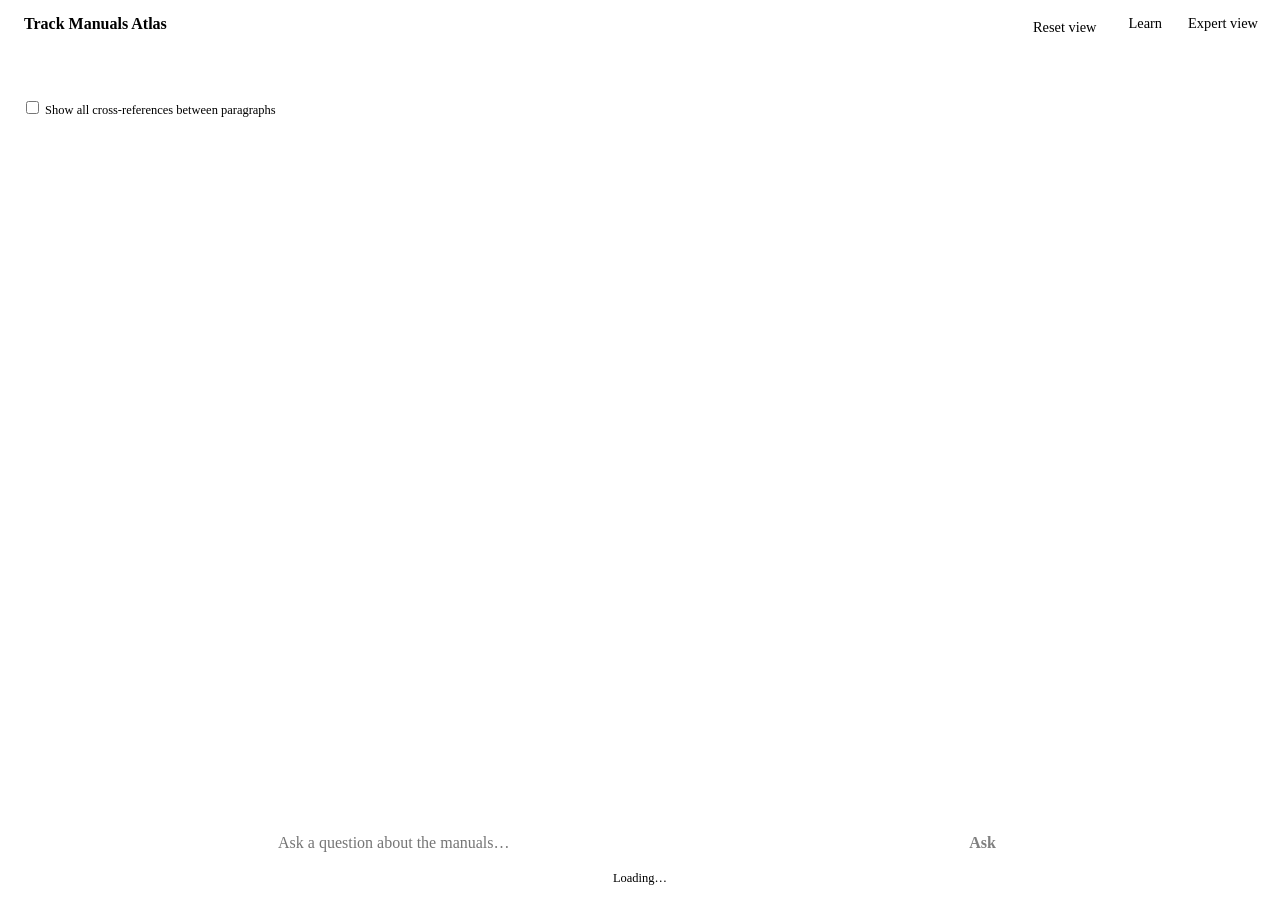
==== index.html @ 798b3fbf "Keep paragraphs whole past table headers and stop them at TMM annexures; show a quoted form item: R3" ====
<!doctype html>
<html lang="en" data-theme="light">
<head>
<meta charset="utf-8">
<meta name="viewport" content="width=device-width,initial-scale=1">
<meta name="theme-color" content="#f3f5f8">
<title>Track Manuals Atlas</title>
<link rel="stylesheet" href="./ui/themes.css">
<script src="./ui/theme.js"></script>
<style>
  *{box-sizing:border-box}
  html{font-size:var(--fs)}
  body{margin:0;background:var(--bg);color:var(--ink);font:1rem/1.5 var(--font);height:100vh;height:100dvh;overflow:hidden}
  button,input{font:inherit;color:inherit}
  canvas#g{position:fixed;inset:0;width:100%;height:100%;display:block;cursor:grab;touch-action:none}
  canvas#g.drag{cursor:grabbing}
  .corner{position:fixed;top:10px;z-index:5;display:flex;gap:6px;align-items:center}
  .corner.l{left:12px}.corner.r{right:12px}
  .title{font-weight:650;background:var(--surface);border:1px solid var(--line);border-radius:10px;padding:5px 12px;box-shadow:var(--shadow)}
  .iconbtn{border:1px solid var(--line);background:var(--surface);border-radius:10px;padding:5px 10px;cursor:pointer;min-height:34px;box-shadow:var(--shadow);text-decoration:none;color:var(--ink);display:inline-block;font-size:.9rem}
  .iconbtn:hover,.iconbtn:focus-visible{background:var(--surface2)}
  .legend{position:fixed;left:12px;top:54px;z-index:4;background:var(--surface);border:1px solid var(--line);border-radius:10px;padding:6px 10px;font-size:.78rem;color:var(--muted);box-shadow:var(--shadow);max-width:46vw}
  .legend i{display:inline-block;width:10px;height:10px;border-radius:50%;margin:0 4px 0 8px;vertical-align:baseline}.legend i:first-child{margin-left:0}
  /* node card */
  #card{position:fixed;right:12px;top:56px;width:min(360px,92vw);max-height:calc(100dvh - 190px);overflow:auto;z-index:6;background:var(--surface);border:1px solid var(--line);border-radius:var(--radius);box-shadow:var(--shadow);padding:12px 14px}
  #card[hidden]{display:none}
  #card h2{font-size:1rem;margin:0 22px 4px 0}#card .sub{color:var(--muted);font-size:.82rem;margin-bottom:6px}
  #card .txt{white-space:pre-wrap;font-size:.9rem;max-height:30vh;overflow:auto;background:var(--surface2);border-radius:8px;padding:8px}
  #card .x{position:absolute;right:8px;top:6px;border:0;background:none;cursor:pointer;font-size:1.1rem}
  .acts{display:flex;gap:6px;flex-wrap:wrap;margin-top:8px}
  /* chat dock, bottom centre */
  #dock{position:fixed;left:50%;bottom:14px;transform:translateX(-50%);width:min(760px,94vw);z-index:7;display:flex;flex-direction:column;gap:8px}
  #ans{background:var(--surface);border:1px solid var(--line);border-radius:var(--radius);box-shadow:var(--shadow);padding:12px 14px;max-height:42vh;overflow:auto;position:relative}
  #ans[hidden]{display:none}
  #ans .x{position:absolute;right:8px;top:4px;border:0;background:none;cursor:pointer;font-size:1.1rem}
  #ans .lead{font-weight:600;margin-bottom:4px}#ans ul{margin:4px 0 6px;padding-left:18px}
  #ans .meta{display:flex;gap:8px;flex-wrap:wrap;align-items:center;font-size:.82rem;color:var(--muted)}
  #ans table{border-collapse:collapse;font-size:.82rem;display:block;overflow-x:auto}#ans td,#ans th{border:1px solid var(--line);padding:3px 6px;text-align:left}
  .chip{border:1px solid var(--line);background:var(--chip);color:var(--chip-ink);border-radius:999px;padding:3px 10px;cursor:pointer;font-size:.82rem;margin:2px 4px 2px 0}
  .chip:hover,.chip:focus-visible{outline:2px solid var(--accent)}
  mark{background:var(--mark);color:inherit;border-radius:3px}
  form#f{display:flex;gap:8px;background:var(--surface);border:1px solid var(--line);border-radius:999px;box-shadow:var(--shadow);padding:6px 6px 6px 16px;align-items:center}
  form#f:focus-within{outline:2px solid var(--accent)}
  #q{flex:1;border:0;background:none;outline:0;min-width:0}
  #go{border:0;background:var(--accent);color:var(--accent-ink);border-radius:999px;padding:7px 18px;cursor:pointer;font-weight:600}
  #go:disabled{opacity:.5}
  .hint{text-align:center;color:var(--muted);font-size:.78rem;margin-top:-2px}
  #tip{position:fixed;z-index:8;pointer-events:none;background:var(--surface);border:1px solid var(--line);border-radius:8px;padding:3px 8px;font-size:.8rem;box-shadow:var(--shadow);display:none;max-width:280px}
  @media (max-width:640px){.legend{display:none}#refsBox{display:none}#card{top:50px}}
</style>
</head>
<body>
<canvas id="g" aria-label="Knowledge graph of the six railway manuals: manuals, chapters and paragraphs" role="img"></canvas>
<div class="corner l"><span class="title">Track Manuals Atlas</span></div>
<div class="corner r"><button class="iconbtn" id="fit" title="Show the whole graph">Reset view</button><span id="hostSettings"></span><a class="iconbtn" href="learn.html" title="Practice cards from the manuals">Learn</a><a class="iconbtn" href="expert.html" title="The full expert workbench (drawings, revisions, 3D)">Expert view</a></div>
<div class="legend" id="legend"></div>
<label class="legend" id="refsBox" style="top:92px;cursor:pointer"><input type="checkbox" id="refs"> Show all cross-references between paragraphs</label>
<aside id="card" hidden aria-live="polite"></aside>
<div id="tip"></div>
<div id="dock">
  <div id="ans" hidden aria-live="polite"></div>
  <form id="f" autocomplete="off"><input id="q" type="text" placeholder="Ask a question about the manuals…" aria-label="Your question" disabled><button id="go" disabled>Ask</button></form>
  <div class="hint" id="status">Loading…</div>
</div>
<script src="./lib/rdso_search.js"></script>
<script src="./data/search/search_index.js"></script>
<script src="./data/search/clause_extras.js"></script>
<script src="./data/search/crossrefs.js"></script>
<script src="./data/search/tables.js"></script>
<script src="./data/search/editions.js"></script>
<script src="./data/search/drawing_cites.js"></script>
<script src="./data/search/entities.js"></script>
<script src="./lib/rdso_entities.js"></script>
<script src="./lib/rdso_graphq.js"></script>
<script src="./lib/rdso_chat.js"></script>
<script src="./lib/rdso_browse.js"></script>
<script src="./ui/settings.js"></script>
<script>
(function () {
  'use strict';
  function $(id) { return document.getElementById(id); }
  function esc(s) { return String(s == null ? '' : s).replace(/[&<>"']/g, function (c) { return { '&': '&amp;', '<': '&lt;', '>': '&gt;', '"': '&quot;', "'": '&#39;' }[c]; }); }
  window.RDSOSettings.mount($('hostSettings'));
  if (!window.RDSOSearch || !window.RDSO_SEARCH_INDEX || !window.RDSOChat || !window.RDSOBrowse) { $('status').textContent = 'The search index did not load.'; return; }
  var PDF = { IRPWM: 'manuals/IRPWM 2024 Corrected Up To ACS - 14 (29-07-2026)-1.pdf', TMM: 'manuals/INDIAN RAILWAYS TRACK MACHINE MANUAL (INCORPORATED UPTO ACS 10)_FINAL.pdf',
              STMM: 'manuals/STMM-date  27.05.24.pdf', USFD: 'manuals/usfd_new 24-2-26.pdf', AT_WELD: 'manuals/ATWeld_Manual-2022.pdf',
              FBW: 'manuals/FBW Manual-Reprint 2022- Incorporated up to CS5.pdf' };
  var model = RDSOBrowse.build(RDSO_SEARCH_INDEX), xr = window.RDSO_CROSSREFS || { out: {}, in: {} };
  var eng = RDSOSearch.create(RDSO_SEARCH_INDEX);
  var chat = RDSOChat.create(eng, { extras: window.RDSO_CLAUSE_EXTRAS, xrefs: xr, tables: window.RDSO_TABLES, editions: window.RDSO_EDITIONS, entities: window.RDSOEntities.create(window.RDSO_ENTITIES), graph: window.RDSOGraphQ.create({ xrefs: window.RDSO_CROSSREFS, clauseText: function (id) { return eng.clauseText(id); }, drawingCites: window.RDSO_DRAWING_CITES }) });

  /* ---- graph: manual -> chapter -> paragraph, laid out radially (deterministic, no simulation) ---- */
  var COLORS = ['#e0592a', '#2a8fe0', '#2aa876', '#a64fd1', '#d19a1f', '#d1446f'];
  var nodes = [], byId = {}, edges = [];
  function add(n) { nodes.push(n); byId[n.id] = n; return n; }
  var M = model.manuals.length;
  function fib(i, n) { var y = n > 1 ? 1 - 2 * i / (n - 1) : 0, r = Math.sqrt(Math.max(0, 1 - y * y)), t = i * 2.39996323; return [Math.cos(t) * r, y, Math.sin(t) * r]; }   // point on a unit sphere
  model.manuals.forEach(function (m, mi) {
    var a = mi / M * Math.PI * 2 - Math.PI / 2, R = 1000, my = (mi % 2 ? 1 : -1) * 170;
    var mn = add({ id: 'M:' + m.alias, kind: 'manual', label: m.alias.replace('_', ' '), sub: m.name, x: Math.cos(a) * R, y: my, z: Math.sin(a) * R, r: 15, color: COLORS[mi], alias: m.alias });
    var nc = m.chapters.length;
    m.chapters.forEach(function (ch, ci) {
      var d = fib(ci, nc), CR = 300 + 90 * Math.sqrt(nc / 15);
      var cn = add({ id: 'H:' + m.alias + ':' + ch.num, kind: 'chapter', label: 'Ch. ' + ch.num, sub: ch.title, x: mn.x + d[0] * CR, y: mn.y + d[1] * CR, z: mn.z + d[2] * CR, r: 7.5, color: COLORS[mi], alias: m.alias });
      edges.push([mn.id, cn.id, 0]);
      var n = ch.clauses.length, rr = 18 + 9 * Math.cbrt(n);
      ch.clauses.forEach(function (c, k) {
        var e = fib(k, n);
        var pn = add({ id: c.id, kind: 'clause', label: c.alias.replace('_', ' ') + ' ' + c.para, sub: c.title, x: cn.x + e[0] * rr, y: cn.y + e[1] * rr, z: cn.z + e[2] * rr, r: 2.6, color: COLORS[mi], alias: m.alias });
        edges.push([cn.id, pn.id, 0]);
      });
    });
  });
  var links = [];     // resolved paragraph-to-paragraph references
  Object.keys(xr.out).forEach(function (src) { var seen = {}; xr.out[src].forEach(function (e) { if (e[2] === 'RESOLVED') e[3].forEach(function (t) { if (byId[src] && byId[t] && t !== src && !seen[t]) { seen[t] = 1; links.push([src, t]); } }); }); });
  $('legend').innerHTML = model.manuals.map(function (m, i) { return '<i style="background:' + COLORS[i] + '"></i>' + esc(m.alias.replace('_', ' ')); }).join('') + ' · big dot = manual, medium = chapter, small = paragraph';

  /* ---- 3D camera on a 2D canvas: yaw/pitch rotation, perspective, depth ordering, smooth moves ---- */
  var cv = $('g'), ctx = cv.getContext('2d'), W = 0, H = 0, dpr = 1, sel = null, hot = {}, dirty = true;
  var showRefs = false, cam = { yaw: 0.6, pitch: 0.38, zoom: 0.45, tx: 0, ty: 0, tz: 0 }, goal = null, spin = true, lastTouch = 0, P = {}, order = [];
  var DIST = 2600, TAU = 6.2832;
  function css(v) { return getComputedStyle(document.documentElement).getPropertyValue(v).trim(); }
  function resize() { dpr = window.devicePixelRatio || 1; W = innerWidth; H = innerHeight; cv.width = W * dpr; cv.height = H * dpr; dirty = true; }
  function bounds(list) {
    var c = [0, 0, 0], r = 0; list.forEach(function (n) { c[0] += n.x; c[1] += n.y; c[2] += n.z; }); c = c.map(function (v) { return v / list.length; });
    list.forEach(function (n) { r = Math.max(r, Math.hypot(n.x - c[0], n.y - c[1], n.z - c[2])); }); return { c: c, r: r };
  }
  function flyTo(list, keepAngles) {
    var b = bounds(list), extent = Math.max(90, b.r + 70), avail = Math.min(W * 0.7, H - 400) / 2;
    goal = { tx: b.c[0], ty: b.c[1], tz: b.c[2], zoom: Math.max(0.12, Math.min(8, avail / extent)) };
    if (!keepAngles) { goal.yaw = cam.yaw; goal.pitch = cam.pitch; }
    dirty = true;
  }
  function fit() { spin = true; flyTo(nodes, true); goal.zoom = Math.min(W * 0.46, H * 0.4) / 1500 * 1.0; }
  function project() {
    var cy = Math.cos(cam.yaw), sy = Math.sin(cam.yaw), cp = Math.cos(cam.pitch), sp = Math.sin(cam.pitch);
    order.length = 0;
    nodes.forEach(function (n) {
      var x = n.x - cam.tx, y = n.y - cam.ty, z = n.z - cam.tz;
      var x1 = x * cy - z * sy, z1 = x * sy + z * cy, y1 = y * cp - z1 * sp, z2 = y * sp + z1 * cp;
      var f = DIST / (DIST + z2), k = cam.zoom * f, q = P[n.id] || (P[n.id] = {});
      q.x = W / 2 + x1 * k; q.y = (H - 130) / 2 + 40 + y1 * k; q.f = f; q.z = z2; q.k = k; order.push(n);
    });
    order.sort(function (a, b) { return P[b.id].z - P[a.id].z; });
  }
  function depthA(q) { return Math.max(0.22, Math.min(1, 1.12 - (q.z + 1500) / 3200)); }
  function draw() {
    dirty = false; project();
    ctx.setTransform(dpr, 0, 0, dpr, 0, 0); ctx.clearRect(0, 0, W, H);
    var line = css('--line'), ink = css('--ink'), accent = css('--accent'), bg = css('--surface');
    // soft vignette so the cloud reads as a space rather than a flat plane
    var g = ctx.createRadialGradient(W / 2, H / 2, 40, W / 2, H / 2, Math.max(W, H) * 0.7); g.addColorStop(0, 'rgba(128,128,128,0)'); g.addColorStop(1, 'rgba(128,128,128,0.16)'); ctx.fillStyle = g; ctx.fillRect(0, 0, W, H);
    ctx.lineWidth = 1; ctx.strokeStyle = line; ctx.globalAlpha = 0.5; ctx.beginPath();
    edges.forEach(function (e) { var a = P[e[0]], b = P[e[1]]; ctx.moveTo(a.x, a.y); ctx.lineTo(b.x, b.y); });
    ctx.stroke(); ctx.globalAlpha = 1;
    if (showRefs) {   // typed relationship filter: every resolved paragraph-to-paragraph reference, faint
      ctx.strokeStyle = accent; ctx.lineWidth = 0.7; ctx.globalAlpha = 0.22; ctx.beginPath();
      links.forEach(function (l) { var a = P[l[0]], b = P[l[1]]; ctx.moveTo(a.x, a.y); ctx.quadraticCurveTo((a.x + b.x) / 2 + (b.y - a.y) * 0.14, (a.y + b.y) / 2 - (b.x - a.x) * 0.14, b.x, b.y); });
      ctx.stroke(); ctx.globalAlpha = 1;
    }
    var focus = sel ? [sel.id] : Object.keys(hot);
    ctx.strokeStyle = accent; ctx.lineWidth = 1.6; ctx.globalAlpha = 0.85; ctx.beginPath();
    links.forEach(function (l) { if (focus.indexOf(l[0]) >= 0 || focus.indexOf(l[1]) >= 0) { var a = P[l[0]], b = P[l[1]];
      ctx.moveTo(a.x, a.y); ctx.quadraticCurveTo((a.x + b.x) / 2 + (b.y - a.y) * 0.14, (a.y + b.y) / 2 - (b.x - a.x) * 0.14, b.x, b.y); } });
    ctx.stroke(); ctx.globalAlpha = 1;
    var anyHot = Object.keys(hot).length > 0;
    order.forEach(function (n) {   // far to near
      var q = P[n.id]; if (q.x < -30 || q.y < -30 || q.x > W + 30 || q.y > H + 30) return;
      var isHot = hot[n.id] || (sel && sel.id === n.id), r = Math.max(n.kind === 'clause' ? 1.5 : 3, n.r * q.k * 1.15 * Math.pow(cam.zoom, -0.25));
      ctx.globalAlpha = (anyHot && !isHot && n.kind === 'clause' ? 0.2 : 1) * depthA(q);
      ctx.fillStyle = n.color; ctx.beginPath(); ctx.arc(q.x, q.y, isHot ? r + 3 : r, 0, TAU); ctx.fill();
      if (r > 3.2) { ctx.fillStyle = 'rgba(255,255,255,0.4)'; ctx.beginPath(); ctx.arc(q.x - r * 0.3, q.y - r * 0.33, r * 0.38, 0, TAU); ctx.fill(); }
      if (isHot) { ctx.lineWidth = 2.5; ctx.strokeStyle = ink; ctx.beginPath(); ctx.arc(q.x, q.y, r + 3, 0, TAU); ctx.stroke(); }
    });
    ctx.globalAlpha = 1; ctx.textAlign = 'center'; ctx.textBaseline = 'middle';
    order.forEach(function (n) {
      var q = P[n.id], zoomed = cam.zoom * q.f;
      var show = n.kind === 'manual' || (n.kind === 'chapter' && zoomed > 0.5) || (n.kind === 'clause' && (zoomed > 2.4 || hot[n.id] || (sel && sel.id === n.id)));
      if (!show || q.x < 0 || q.y < 0 || q.x > W || q.y > H) return;
      var fs = (n.kind === 'manual' ? 15 : 11) * Math.max(0.8, Math.min(1.25, q.f)); ctx.font = (n.kind === 'manual' ? '700 ' : '500 ') + fs.toFixed(1) + 'px system-ui,sans-serif';
      var dy = (n.kind === 'manual' ? n.r * q.k * 1.15 * Math.pow(cam.zoom, -0.25) + 12 : 14);
      ctx.globalAlpha = Math.max(0.5, depthA(q)); ctx.lineWidth = 3; ctx.strokeStyle = bg; ctx.strokeText(n.label, q.x, q.y + dy); ctx.fillStyle = ink; ctx.fillText(n.label, q.x, q.y + dy); ctx.globalAlpha = 1;
    });
  }
  function step() {
    if (goal) {   // ease the camera toward its goal
      var done = true;
      ['tx', 'ty', 'tz', 'zoom'].forEach(function (k) { var d = goal[k] - cam[k]; if (Math.abs(d) > (k === 'zoom' ? 0.002 : 0.6)) { cam[k] += d * 0.14; done = false; } else cam[k] = goal[k]; });
      if (done) goal = null; dirty = true;
    } else if (spin && !drag && !sel && !Object.keys(hot).length && !document.hidden) { cam.yaw += 0.0016; dirty = true; }
  }
  function loop() { step(); if (dirty) draw(); requestAnimationFrame(loop); }
  function pick(px, py) {
    var best = null, bz = 1e9;
    nodes.forEach(function (n) { var q = P[n.id]; if (!q) return; var dx = q.x - px, dy = q.y - py, rr = Math.max(6, n.r * q.k * 1.15 * Math.pow(cam.zoom, -0.25) + 3);
      if (dx * dx + dy * dy < rr * rr && q.z < bz && (n.kind !== 'clause' || cam.zoom * q.f > 0.3)) { bz = q.z; best = n; } });
    return best;
  }
  var drag = null, moved = 0;
  cv.addEventListener('contextmenu', function (e) { e.preventDefault(); });
  cv.addEventListener('pointerdown', function (e) { drag = { x: e.clientX, y: e.clientY, yaw: cam.yaw, pitch: cam.pitch, tx: cam.tx, ty: cam.ty, tz: cam.tz, pan: e.shiftKey || e.button === 2 }; moved = 0; goal = null; spin = false; cv.setPointerCapture(e.pointerId); cv.classList.add('drag'); });
  cv.addEventListener('pointermove', function (e) {
    if (drag) {
      var dx = e.clientX - drag.x, dy = e.clientY - drag.y; moved = Math.max(moved, Math.abs(dx) + Math.abs(dy));
      if (drag.pan) {   // move the look-at point in the screen plane
        var k = 1 / cam.zoom, cy = Math.cos(drag.yaw), sy = Math.sin(drag.yaw), cp = Math.cos(drag.pitch), sp = Math.sin(drag.pitch);
        cam.tx = drag.tx - (dx * cy - dy * sp * sy) * k; cam.ty = drag.ty - dy * cp * k; cam.tz = drag.tz - (-dx * sy - dy * sp * cy) * k;
      } else { cam.yaw = drag.yaw + dx * 0.006; cam.pitch = Math.max(-1.45, Math.min(1.45, drag.pitch + dy * 0.006)); }
      dirty = true; return;
    }
    var n = pick(e.clientX, e.clientY), tip = $('tip');
    if (n) { tip.style.display = 'block'; tip.style.left = Math.min(e.clientX + 14, W - 290) + 'px'; tip.style.top = e.clientY + 14 + 'px'; tip.innerHTML = '<b>' + esc(n.label) + '</b>' + (n.sub ? '<br>' + esc(String(n.sub).slice(0, 90)) : ''); } else tip.style.display = 'none';
  });
  cv.addEventListener('pointerup', function (e) { cv.classList.remove('drag'); if (drag && moved < 5) { project(); var n = pick(e.clientX, e.clientY); if (n) select(n, true); else { sel = null; $('card').hidden = true; dirty = true; } } drag = null; });
  cv.addEventListener('pointerleave', function () { $('tip').style.display = 'none'; });
  cv.addEventListener('wheel', function (e) { e.preventDefault(); goal = null; cam.zoom = Math.max(0.1, Math.min(14, cam.zoom * Math.exp(-e.deltaY * 0.0015))); dirty = true; }, { passive: false });
  function focusOn(ids) { var ns = ids.map(function (i) { return byId[i]; }).filter(Boolean); if (ns.length) { spin = false; flyTo(ns, false); } }

  /* ---- node card ---- */
  function select(n, zoom) {
    sel = n; hot = {}; dirty = true;
    var c = model.byId[n.id], card = $('card'), h = '<button class="x" aria-label="Close" id="cardX">✕</button>';
    if (n.kind === 'clause' && c) {
      var out = (xr.out[n.id] || []).reduce(function (a, e) { return a + (e[2] === 'RESOLVED' ? e[3].filter(function (t) { return byId[t]; }).length : 0); }, 0), inn = (xr.in[n.id] || []).filter(function (t) { return byId[t]; }).length;
      h += '<h2>' + esc(n.label) + '</h2><div class="sub">' + esc(n.sub) + ' · page ' + esc(c.page) + ' · refers to ' + out + ', referred to by ' + inn + ' (drawn in blue)</div><div class="txt">' + esc(c.text.slice(0, 1500)) + (c.text.length > 1500 ? '\n…' : '') + '</div>' +
        '<div class="acts"><button class="iconbtn" data-ask="' + esc('Explain ' + n.label) + '">Ask about this</button><a class="iconbtn" href="browse.html#' + encodeURIComponent(n.id) + '">Read in context</a><a class="iconbtn" target="_blank" rel="noopener" href="' + esc(encodeURI(PDF[c.alias] || '') + '#page=' + (c.page || 1)) + '">Open page ↗</a></div>';
      if (zoom) focusOn([n.id].concat((xr.out[n.id] || []).reduce(function (a, e) { return e[2] === 'RESOLVED' ? a.concat(e[3]) : a; }, [])).concat(xr.in[n.id] || []).filter(function (i) { return byId[i]; }).slice(0, 12));
    } else if (n.kind === 'chapter') {
      var m = model.manuals.filter(function (x) { return x.alias === n.alias; })[0], ch = m.chapters.filter(function (x) { return 'H:' + n.alias + ':' + x.num === n.id; })[0];
      h += '<h2>' + esc(n.alias.replace('_', ' ')) + ' · ' + esc(n.label) + '</h2><div class="sub">' + esc(n.sub) + ' · ' + ch.clauses.length + ' paragraphs</div><div class="acts"><button class="iconbtn" data-scope="' + n.alias + '" data-chapter="' + parseInt(n.id.split(':')[2], 10) + '">Ask only this chapter</button><button class="iconbtn" data-ask="' + esc('What does ' + n.alias.replace('_', ' ') + ' ' + n.label + ' cover?') + '">Ask about this chapter</button><a class="iconbtn" href="browse.html#' + encodeURIComponent(ch.clauses[0].id) + '">Read</a></div>';
      if (zoom) focusOn(['H:' + n.alias + ':' + ch.num].concat(ch.clauses.map(function (c) { return c.id; })));
    } else {
      var mm = model.manuals.filter(function (x) { return x.alias === n.alias; })[0];
      h += '<h2>' + esc(mm.name) + '</h2><div class="sub">' + mm.chapters.length + ' chapters · ' + mm.count + ' paragraphs</div><div class="acts"><button class="iconbtn" data-scope="' + n.alias + '">Ask only this manual</button><a class="iconbtn" href="browse.html#' + encodeURIComponent(mm.chapters[0].clauses[0].id) + '">Read</a></div>';
      if (zoom) focusOn(nodes.filter(function (x) { return x.alias === n.alias; }).map(function (x) { return x.id; }));
    }
    card.innerHTML = h; card.hidden = false;
  }

  /* ---- chat ---- */
  var lastQ = '', scope = '';
  function hl(text, q) {
    var words = (String(q).toLowerCase().match(/[a-z0-9]{4,}/g) || []).filter(function (w, i, a) { return a.indexOf(w) === i; }), out = esc(text);
    return words.length ? out.replace(new RegExp('\\b((?:' + words.join('|') + ')(?:s|es|ed|ing|ly)?)\\b', 'gi'), '<mark>$1</mark>') : out;
  }
  function chip(t, a) { return '<button type="button" class="chip" data-ask="' + esc(a || t) + '">' + esc(t) + '</button>'; }
  function cite(c) { return '<a class="chip" href="browse.html#' + encodeURIComponent(c.clause) + '" data-focus="' + esc(c.clause) + '">📄 ' + esc(c.label + ' · p.' + c.page) + '</a>'; }
  function answerHtml(r, q) {
    var h = '<button class="x" aria-label="Close answer" id="ansX">✕</button>';
    if (r.kind === 'answer') {
      if (r.lead) h += '<div class="lead">' + esc(r.lead) + '</div>';
      if (r.table) h += '<table><thead><tr>' + r.table.columns.map(function (c) { return '<th>' + esc(c) + '</th>'; }).join('') + '</tr></thead><tbody>' + r.table.rows.map(function (w) { return '<tr>' + w.cells.map(function (c) { return '<td>' + esc(c) + '</td>'; }).join('') + '</tr>'; }).join('') + '</tbody></table>';
      else h += '<ul>' + r.points.map(function (p) { return '<li>' + hl(p.text, q) + '</li>'; }).join('') + '</ul>';
      (r.alsoSee || []).filter(function (p) { return p.annexure; }).forEach(function (p) { h += '<div class="meta" style="margin-top:4px">The same item in ' + esc(p.cite.label) + ' (page ' + esc(p.cite.page) + ')</div><ul><li>' + hl(p.text, q) + '</li></ul>'; });
      (r.ownedTables || []).forEach(function (O) { h += '<div class="meta" style="margin-top:4px">Table in this paragraph (page ' + esc(O.page) + ')' + (O.context ? ': ' + esc(O.context) : '') + '</div><table><thead><tr>' + O.columns.map(function (c) { return '<th>' + esc(c) + '</th>'; }).join('') + '</tr></thead><tbody>' + O.rows.map(function (w) { return '<tr>' + w.cells.map(function (c) { return '<td>' + esc(c) + '</td>'; }).join('') + '</tr>'; }).join('') + '</tbody></table>'; });
      if (r.edition) h += '<div class="meta" id="edition">From: ' + esc(r.edition) + (r.amendments && r.amendments.length ? ' · correction-slip marks ' + esc(r.amendments.join(', ')) : '') + '</div>';
      h += '<div class="meta">' + cite(r.primary) + '<span>' + ({ high: 'Strong match', medium: 'Likely match', low: 'Not sure' }[r.confidence] || '') + '</span>' + (r.caveat ? '<span>' + esc(r.caveat) + '</span>' : '') + '</div>';
      if (r.followups && r.followups.length) h += '<div style="margin-top:6px">' + r.followups.slice(0, 3).map(function (f) { return chip(f); }).join('') + '</div>';
    } else if (r.kind === 'relation') {
      h += '<div class="lead">' + esc(r.text) + '</div>';
      if (r.rows && r.rows.length) h += '<ol style="margin:4px 0;padding-left:20px">' + r.rows.slice(0, 8).map(function (x) {
        var c = x.cite || x.to, from = r.mode === 'path' ? esc(x.from.label) + ' → ' : (x.depth > 1 ? 'via ' + esc(x.via.label) + ' → ' : '');
        return '<li>' + from + '<a class="chip" href="browse.html#' + encodeURIComponent(c.clause) + '" data-focus="' + esc(c.clause) + '">📄 ' + esc(c.label) + '</a><div class="meta">' + (x.back ? 'Back-to note in ' : 'In ') + esc((x.at || c).label) + ': “' + esc(x.quote) + '”</div></li>'; }).join('') + '</ol>' + (r.rows.length > 8 ? '<div class="meta">…and ' + (r.rows.length - 8) + ' more (ask in the chat page for the full list).</div>' : '');
    } else if (r.kind === 'clarify') h += esc(r.text) + '<div>' + r.options.map(function (o) { return chip(o.name + ' — ' + o.label + ': ' + o.title.slice(0, 50), o.ask); }).join('') + '</div>';
    else if (r.kind === 'no_evidence') h += esc(r.text) + ((r.nearest || []).length ? '<div class="meta" style="margin-top:4px">Closest topics</div><div>' + r.nearest.map(function (n) { return chip(n.label + ' — ' + n.title.slice(0, 50), 'What does ' + n.alias + ' Para ' + n.para + ' say?'); }).join('') + '</div>' : '');
    else { h += esc(r.text || ''); if (r.primary) h += '<div class="meta">' + cite(r.primary) + '</div>'; if (r.related) h += '<div>' + r.related.map(function (n) { return chip(n.label + ' — ' + n.title.slice(0, 50), 'What does ' + n.alias + ' Para ' + n.para + ' say?'); }).join('') + '</div>'; }
    return h;
  }
  function ask(text) {
    text = String(text || '').trim(); if (!text) return;
    var r = chat.ask(text); lastQ = text; $('q').value = '';
    $('ans').innerHTML = answerHtml(r, text); $('ans').hidden = false; $('ans').scrollTop = 0;
    var ids = [];
    if (r.primary) ids.push(r.primary.clause);
    (r.related || []).forEach(function (x) { if (x.clause) ids.push(x.clause); });
    (r.alsoSee || []).forEach(function (x) { if (x.cite) ids.push(x.cite.clause); });
    if (r.kind === 'relation') (r.nodes || []).forEach(function (i) { ids.push(i); });
    hot = {}; ids.forEach(function (i) { if (byId[i]) hot[i] = 1; });
    sel = null; $('card').hidden = true;
    if (ids.length) focusOn(ids.filter(function (i) { return byId[i]; })); dirty = true;
  }
  function setScope(a, chapter) { scope = a || ''; chat.setScope(scope, chapter); var where = scope.replace('_', ' ') + (chapter ? ', chapter ' + chapter : ''); $('q').placeholder = scope ? 'Ask a question about ' + where + ' only…' : 'Ask a question about the manuals…'; $('status').textContent = scope ? 'Searching only in ' + where + ' (Reset view clears this)' : 'Nothing leaves this computer. Click a dot to read it; drag to rotate, scroll to zoom, Shift+drag to move.'; }
  $('f').addEventListener('submit', function (e) { e.preventDefault(); ask($('q').value); });
  document.addEventListener('click', function (e) {
    var a = e.target.closest('[data-ask]'); if (a) { ask(a.dataset.ask); return; }
    var s = e.target.closest('[data-scope]'); if (s) { setScope(s.dataset.scope, s.dataset.chapter); $('q').focus(); return; }
    var f = e.target.closest('[data-focus]'); if (f && !(e.ctrlKey || e.metaKey)) { e.preventDefault(); var n = byId[f.dataset.focus]; if (n) select(n, true); return; }
    if (e.target.id === 'ansX') { $('ans').hidden = true; hot = {}; dirty = true; }
    if (e.target.id === 'cardX') { $('card').hidden = true; sel = null; dirty = true; }
  });
  $('refs').addEventListener('change', function () { showRefs = this.checked; dirty = true; });
  $('fit').addEventListener('click', function () { sel = null; hot = {}; $('card').hidden = true; $('ans').hidden = true; setScope(''); cam.yaw = 0.6; cam.pitch = 0.38; fit(); });
  document.addEventListener('keydown', function (e) {
    if (e.key === '/' && document.activeElement !== $('q')) { e.preventDefault(); $('q').focus(); }
    else if (e.key === 'Escape') { $('card').hidden = true; $('ans').hidden = true; sel = null; hot = {}; dirty = true; }
  });
  new MutationObserver(function () { dirty = true; }).observe(document.documentElement, { attributes: true });
  window.addEventListener('resize', function () { resize(); });
  resize(); fit(); cam.zoom = goal.zoom; cam.tx = goal.tx; cam.ty = goal.ty; cam.tz = goal.tz; goal = null; loop();
  setScope(''); $('q').disabled = $('go').disabled = false;
  var qs = new URLSearchParams(location.search); if (qs.get('manual') && RDSOChat.MANUALS[qs.get('manual')]) setScope(qs.get('manual'));
  if (qs.get('q')) ask(qs.get('q'));
  window.__graphReady = true; window.rdsoGraph = { nodes: nodes, links: links, edges: edges, ask: ask, select: function (id) { select(byId[id], true); }, state: function () { return { refs: showRefs, zoom: cam.zoom, yaw: cam.yaw, pitch: cam.pitch, sel: sel && sel.id, hot: Object.keys(hot) }; } };
})();
</script>
</body>
</html>
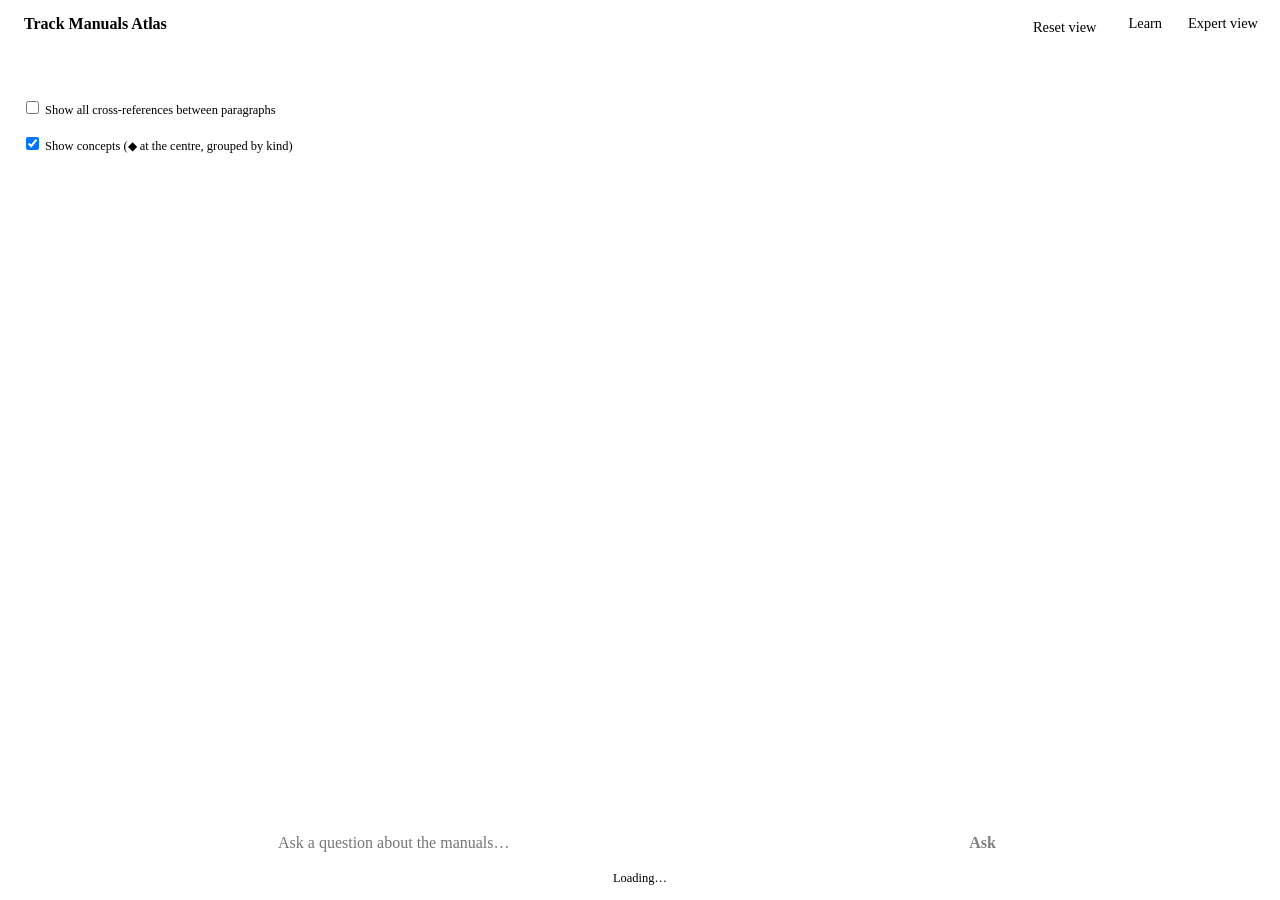
==== commit cf933c37: "Show the concept layer in the 3D graph: diamonds grouped by kind, concept card, paragraphs lit on se" ====
--- a/index.html
+++ b/index.html
@@ -46,7 +46,7 @@
   #go:disabled{opacity:.5}
   .hint{text-align:center;color:var(--muted);font-size:.78rem;margin-top:-2px}
   #tip{position:fixed;z-index:8;pointer-events:none;background:var(--surface);border:1px solid var(--line);border-radius:8px;padding:3px 8px;font-size:.8rem;box-shadow:var(--shadow);display:none;max-width:280px}
-  @media (max-width:640px){.legend{display:none}#refsBox{display:none}#card{top:50px}}
+  @media (max-width:640px){.legend{display:none}#refsBox,#conBox{display:none}#card{top:50px}}
 </style>
 </head>
 <body>
@@ -55,6 +55,7 @@
 <div class="corner r"><button class="iconbtn" id="fit" title="Show the whole graph">Reset view</button><span id="hostSettings"></span><a class="iconbtn" href="learn.html" title="Practice cards from the manuals">Learn</a><a class="iconbtn" href="expert.html" title="The full expert workbench (drawings, revisions, 3D)">Expert view</a></div>
 <div class="legend" id="legend"></div>
 <label class="legend" id="refsBox" style="top:92px;cursor:pointer"><input type="checkbox" id="refs"> Show all cross-references between paragraphs</label>
+<label class="legend" id="conBox" style="top:128px;cursor:pointer"><input type="checkbox" id="concepts" checked> Show concepts (◆ at the centre, grouped by kind)</label>
 <aside id="card" hidden aria-live="polite"></aside>
 <div id="tip"></div>
 <div id="dock">
@@ -113,7 +114,28 @@
   });
   var links = [];     // resolved paragraph-to-paragraph references
   Object.keys(xr.out).forEach(function (src) { var seen = {}; xr.out[src].forEach(function (e) { if (e[2] === 'RESOLVED') e[3].forEach(function (t) { if (byId[src] && byId[t] && t !== src && !seen[t]) { seen[t] = 1; links.push([src, t]); } }); }); });
-  $('legend').innerHTML = model.manuals.map(function (m, i) { return '<i style="background:' + COLORS[i] + '"></i>' + esc(m.alias.replace('_', ' ')); }).join('') + ' · big dot = manual, medium = chapter, small = paragraph';
+  /* ---- concepts: the entity layer, drawn as diamonds in a cluster at the centre, grouped by kind of thing ---- */
+  var ENT = window.RDSO_ENTITIES, EI = window.RDSOEntities.create(ENT), cnodes = [], cedges = [], conceptsOn = true, clinks = [];
+  var CLASS_COLORS = { 'Component': '#8b5cf6', 'Material': '#a16207', 'Track structure': '#0e7490', 'Geometry': '#be185d', 'Parameter': '#4d7c0f', 'Defect': '#dc2626', 'Test method': '#0369a1',
+    'Welding': '#ea580c', 'Maintenance activity': '#15803d', 'Machine': '#475569', 'Role': '#7e22ce', 'Location': '#0f766e', 'Safety': '#ca8a04' };
+  (function () {
+    var classes = {}; Object.keys(ENT.c).sort().forEach(function (id) { (classes[ENT.c[id].k] = classes[ENT.c[id].k] || []).push(id); });
+    var names = Object.keys(classes).sort(), K = names.length;
+    names.forEach(function (k, ki) {
+      var d = fib(ki, K), cx = d[0] * 320, cy = d[1] * 240, cz = d[2] * 320, ids = classes[k], rr = 38 + 10 * Math.sqrt(ids.length), col = CLASS_COLORS[k] || '#888';
+      cnodes.push({ id: 'CLS:' + k, kind: 'class', label: k, sub: '', x: cx, y: cy, z: cz, r: 0, color: col });
+      ids.forEach(function (id, i) {
+        var e = fib(i, ids.length), c = ENT.c[id];
+        cnodes.push({ id: 'ENT:' + id, kind: 'concept', cid: id, label: c.l, sub: k + ' · named ' + c.n + ' times', x: cx + e[0] * rr, y: cy + e[1] * rr, z: cz + e[2] * rr, r: 3 + Math.min(5, Math.log(1 + c.n) * 0.75), color: col });
+      });
+    });
+    cnodes.forEach(function (n) { byId[n.id] = n; });
+    (ENT.tax || []).forEach(function (t) { cedges.push(['ENT:' + t[1], 'ENT:' + t[2]]); });
+  })();
+  var allNodes = nodes.concat(cnodes);
+  function drawNodes() { return conceptsOn ? allNodes : nodes; }
+  function mentionedParas(cid) { var seen = {}, out = []; (ENT.occ[cid] || []).forEach(function (o) { var id = ENT.s[o[0]]; if (id.indexOf('CLAUSE:') === 0 && byId[id] && !seen[id]) { seen[id] = 1; out.push(id); } }); return out; }
+  $('legend').innerHTML = model.manuals.map(function (m, i) { return '<i style="background:' + COLORS[i] + '"></i>' + esc(m.alias.replace('_', ' ')); }).join('') + ' · big dot = manual, medium = chapter, small = paragraph, ◆ = concept';
 
   /* ---- 3D camera on a 2D canvas: yaw/pitch rotation, perspective, depth ordering, smooth moves ---- */
   var cv = $('g'), ctx = cv.getContext('2d'), W = 0, H = 0, dpr = 1, sel = null, hot = {}, dirty = true;
@@ -135,7 +157,7 @@
   function project() {
     var cy = Math.cos(cam.yaw), sy = Math.sin(cam.yaw), cp = Math.cos(cam.pitch), sp = Math.sin(cam.pitch);
     order.length = 0;
-    nodes.forEach(function (n) {
+    drawNodes().forEach(function (n) {
       var x = n.x - cam.tx, y = n.y - cam.ty, z = n.z - cam.tz;
       var x1 = x * cy - z * sy, z1 = x * sy + z * cy, y1 = y * cp - z1 * sp, z2 = y * sp + z1 * cp;
       var f = DIST / (DIST + z2), k = cam.zoom * f, q = P[n.id] || (P[n.id] = {});
@@ -158,6 +180,17 @@
       links.forEach(function (l) { var a = P[l[0]], b = P[l[1]]; ctx.moveTo(a.x, a.y); ctx.quadraticCurveTo((a.x + b.x) / 2 + (b.y - a.y) * 0.14, (a.y + b.y) / 2 - (b.x - a.x) * 0.14, b.x, b.y); });
       ctx.stroke(); ctx.globalAlpha = 1;
     }
+    if (conceptsOn) {   // curated is-a / part-of links between concepts (dashed), and, for a selected concept, its related concepts and the paragraphs that name it
+      ctx.strokeStyle = ink; ctx.lineWidth = 0.8; ctx.globalAlpha = 0.3; ctx.setLineDash([3, 3]); ctx.beginPath();
+      cedges.forEach(function (e) { var a = P[e[0]], b = P[e[1]]; if (a && b) { ctx.moveTo(a.x, a.y); ctx.lineTo(b.x, b.y); } });
+      ctx.stroke(); ctx.setLineDash([]);
+      [[false, 0.7, 0.28], [true, 1.8, 0.9]].forEach(function (pass) {
+        ctx.strokeStyle = accent; ctx.lineWidth = pass[1]; ctx.globalAlpha = pass[2]; ctx.beginPath();
+        if (sel && sel.kind === 'concept') clinks.forEach(function (l) { if (l[2] === pass[0]) { var a = P[l[0]], b = P[l[1]]; if (a && b) { ctx.moveTo(a.x, a.y); ctx.lineTo(b.x, b.y); } } });
+        ctx.stroke();
+      });
+      ctx.globalAlpha = 1;
+    }
     var focus = sel ? [sel.id] : Object.keys(hot);
     ctx.strokeStyle = accent; ctx.lineWidth = 1.6; ctx.globalAlpha = 0.85; ctx.beginPath();
     links.forEach(function (l) { if (focus.indexOf(l[0]) >= 0 || focus.indexOf(l[1]) >= 0) { var a = P[l[0]], b = P[l[1]];
@@ -165,20 +198,24 @@
     ctx.stroke(); ctx.globalAlpha = 1;
     var anyHot = Object.keys(hot).length > 0;
     order.forEach(function (n) {   // far to near
+      if (n.kind === 'class') return;
       var q = P[n.id]; if (q.x < -30 || q.y < -30 || q.x > W + 30 || q.y > H + 30) return;
       var isHot = hot[n.id] || (sel && sel.id === n.id), r = Math.max(n.kind === 'clause' ? 1.5 : 3, n.r * q.k * 1.15 * Math.pow(cam.zoom, -0.25));
       ctx.globalAlpha = (anyHot && !isHot && n.kind === 'clause' ? 0.2 : 1) * depthA(q);
-      ctx.fillStyle = n.color; ctx.beginPath(); ctx.arc(q.x, q.y, isHot ? r + 3 : r, 0, TAU); ctx.fill();
-      if (r > 3.2) { ctx.fillStyle = 'rgba(255,255,255,0.4)'; ctx.beginPath(); ctx.arc(q.x - r * 0.3, q.y - r * 0.33, r * 0.38, 0, TAU); ctx.fill(); }
+      ctx.fillStyle = n.color; ctx.beginPath();
+      if (n.kind === 'concept') { var d = (isHot ? r + 3 : r) * 1.3; ctx.moveTo(q.x, q.y - d); ctx.lineTo(q.x + d, q.y); ctx.lineTo(q.x, q.y + d); ctx.lineTo(q.x - d, q.y); ctx.closePath(); ctx.fill(); ctx.lineWidth = 1; ctx.strokeStyle = bg; ctx.stroke(); }
+      else { ctx.arc(q.x, q.y, isHot ? r + 3 : r, 0, TAU); ctx.fill(); }
+      if (r > 3.2 && n.kind !== 'concept') { ctx.fillStyle = 'rgba(255,255,255,0.4)'; ctx.beginPath(); ctx.arc(q.x - r * 0.3, q.y - r * 0.33, r * 0.38, 0, TAU); ctx.fill(); }
       if (isHot) { ctx.lineWidth = 2.5; ctx.strokeStyle = ink; ctx.beginPath(); ctx.arc(q.x, q.y, r + 3, 0, TAU); ctx.stroke(); }
     });
     ctx.globalAlpha = 1; ctx.textAlign = 'center'; ctx.textBaseline = 'middle';
+    var hotN = Object.keys(hot).length;   // a concept named in hundreds of paragraphs lights them all but labels none
     order.forEach(function (n) {
       var q = P[n.id], zoomed = cam.zoom * q.f;
-      var show = n.kind === 'manual' || (n.kind === 'chapter' && zoomed > 0.5) || (n.kind === 'clause' && (zoomed > 2.4 || hot[n.id] || (sel && sel.id === n.id)));
+      var show = n.kind === 'class' ? zoomed < 1.4 : n.kind === 'concept' ? (zoomed > 0.9 || hot[n.id] || (sel && sel.id === n.id)) : n.kind === 'manual' || (n.kind === 'chapter' && zoomed > 0.5) || (n.kind === 'clause' && (zoomed > 2.4 || (hotN <= 40 && hot[n.id]) || (sel && sel.id === n.id)));
       if (!show || q.x < 0 || q.y < 0 || q.x > W || q.y > H) return;
-      var fs = (n.kind === 'manual' ? 15 : 11) * Math.max(0.8, Math.min(1.25, q.f)); ctx.font = (n.kind === 'manual' ? '700 ' : '500 ') + fs.toFixed(1) + 'px system-ui,sans-serif';
-      var dy = (n.kind === 'manual' ? n.r * q.k * 1.15 * Math.pow(cam.zoom, -0.25) + 12 : 14);
+      var fs = (n.kind === 'manual' ? 15 : n.kind === 'class' ? 10 : 11) * Math.max(0.8, Math.min(1.25, q.f)); ctx.font = (n.kind === 'manual' ? '700 ' : n.kind === 'class' ? 'italic 600 ' : '500 ') + fs.toFixed(1) + 'px system-ui,sans-serif';
+      var dy = (n.kind === 'class' ? 0 : n.kind === 'manual' ? n.r * q.k * 1.15 * Math.pow(cam.zoom, -0.25) + 12 : 14);
       ctx.globalAlpha = Math.max(0.5, depthA(q)); ctx.lineWidth = 3; ctx.strokeStyle = bg; ctx.strokeText(n.label, q.x, q.y + dy); ctx.fillStyle = ink; ctx.fillText(n.label, q.x, q.y + dy); ctx.globalAlpha = 1;
     });
   }
@@ -192,7 +229,7 @@
   function loop() { step(); if (dirty) draw(); requestAnimationFrame(loop); }
   function pick(px, py) {
     var best = null, bz = 1e9;
-    nodes.forEach(function (n) { var q = P[n.id]; if (!q) return; var dx = q.x - px, dy = q.y - py, rr = Math.max(6, n.r * q.k * 1.15 * Math.pow(cam.zoom, -0.25) + 3);
+    drawNodes().forEach(function (n) { if (n.kind === 'class') return; var q = P[n.id]; if (!q) return; var dx = q.x - px, dy = q.y - py, rr = Math.max(6, n.r * q.k * 1.15 * Math.pow(cam.zoom, -0.25) + 3);
       if (dx * dx + dy * dy < rr * rr && q.z < bz && (n.kind !== 'clause' || cam.zoom * q.f > 0.3)) { bz = q.z; best = n; } });
     return best;
   }
@@ -218,13 +255,29 @@
 
   /* ---- node card ---- */
   function select(n, zoom) {
-    sel = n; hot = {}; dirty = true;
+    sel = n; hot = {}; clinks = []; dirty = true;
     var c = model.byId[n.id], card = $('card'), h = '<button class="x" aria-label="Close" id="cardX">✕</button>';
     if (n.kind === 'clause' && c) {
       var out = (xr.out[n.id] || []).reduce(function (a, e) { return a + (e[2] === 'RESOLVED' ? e[3].filter(function (t) { return byId[t]; }).length : 0); }, 0), inn = (xr.in[n.id] || []).filter(function (t) { return byId[t]; }).length;
       h += '<h2>' + esc(n.label) + '</h2><div class="sub">' + esc(n.sub) + ' · page ' + esc(c.page) + ' · refers to ' + out + ', referred to by ' + inn + ' (drawn in blue)</div><div class="txt">' + esc(c.text.slice(0, 1500)) + (c.text.length > 1500 ? '\n…' : '') + '</div>' +
         '<div class="acts"><button class="iconbtn" data-ask="' + esc('Explain ' + n.label) + '">Ask about this</button><a class="iconbtn" href="browse.html#' + encodeURIComponent(n.id) + '">Read in context</a><a class="iconbtn" target="_blank" rel="noopener" href="' + esc(encodeURI(PDF[c.alias] || '') + '#page=' + (c.page || 1)) + '">Open page ↗</a></div>';
       if (zoom) focusOn([n.id].concat((xr.out[n.id] || []).reduce(function (a, e) { return e[2] === 'RESOLVED' ? a.concat(e[3]) : a; }, [])).concat(xr.in[n.id] || []).filter(function (i) { return byId[i]; }).slice(0, 12));
+    } else if (n.kind === 'concept') {
+      var c2 = ENT.c[n.cid], paras = mentionedParas(n.cid), rel = EI.related(n.cid, 8), pt = EI.parts(n.cid), by = Object.keys(c2.m).map(function (k) { return esc(k.replace('_', ' ')) + ' ' + c2.m[k]; }).join(', ');
+      hot = {}; clinks = [];
+      paras.slice(0, 500).forEach(function (id, i) { hot[id] = 1; if (i < 120) clinks.push([n.id, id, false]); });
+      rel.rows.forEach(function (x) { hot['ENT:' + x.id] = 1; clinks.push([n.id, 'ENT:' + x.id, true]); });
+      pt.kinds.concat(pt.parts).forEach(function (x) { hot['ENT:' + x.id] = 1; clinks.push([n.id, 'ENT:' + x.id, true]); });
+      function cc(x, extra) { return '<button type="button" class="chip" data-focus="ENT:' + esc(x.id) + '">' + esc(x.label) + (extra || '') + '</button>'; }
+      h += '<h2>◆ ' + esc(c2.l) + '</h2><div class="sub">' + esc(c2.k) + ' · named ' + c2.n + ' times in ' + c2.p + ' paragraphs and annexures (' + by + ')</div>' +
+        '<div class="sub">Also written: ' + esc(c2.a.slice(0, 8).join(', ')) + (c2.a.length > 8 ? ', …' : '') + '</div>' +
+        (pt.up.length ? '<div class="sub">' + pt.up.map(function (u) { return (u.type === 'IS_A' ? 'A kind of ' : 'A part of ') + '<button type="button" class="chip" data-focus="ENT:' + esc(u.id) + '">' + esc(u.label) + '</button>'; }).join(' ') + '</div>' : '') +
+        (pt.kinds.length ? '<div class="sub">Kinds: ' + pt.kinds.map(function (x) { return cc(x); }).join('') + '</div>' : '') +
+        (pt.parts.length ? '<div class="sub">Parts: ' + pt.parts.map(function (x) { return cc(x); }).join('') + '</div>' : '') +
+        (rel.rows.length ? '<div class="sub">Named in the same sentence as: ' + rel.rows.map(function (x) { return cc(x, ' · ' + x.support); }).join('') + '</div>' : '') +
+        '<div class="acts"><button class="iconbtn" data-showwhere="' + esc(n.cid) + '">Show the ' + paras.length + ' paragraphs in the graph</button><button class="iconbtn" data-ask="' + esc('Which paragraphs mention ' + c2.a[0] + '?') + '">Ask where it is mentioned</button></div>' +
+        '<div class="sub" style="margin-top:6px">Concepts are a curated list; where a manual names one is found in its text. Kinds and parts are curated, not taken from the manuals.</div>';
+      if (zoom) focusOn([n.id].concat(rel.rows.map(function (x) { return 'ENT:' + x.id; })).concat(pt.kinds.concat(pt.parts).map(function (x) { return 'ENT:' + x.id; })));
     } else if (n.kind === 'chapter') {
       var m = model.manuals.filter(function (x) { return x.alias === n.alias; })[0], ch = m.chapters.filter(function (x) { return 'H:' + n.alias + ':' + x.num === n.id; })[0];
       h += '<h2>' + esc(n.alias.replace('_', ' ')) + ' · ' + esc(n.label) + '</h2><div class="sub">' + esc(n.sub) + ' · ' + ch.clauses.length + ' paragraphs</div><div class="acts"><button class="iconbtn" data-scope="' + n.alias + '" data-chapter="' + parseInt(n.id.split(':')[2], 10) + '">Ask only this chapter</button><button class="iconbtn" data-ask="' + esc('What does ' + n.alias.replace('_', ' ') + ' ' + n.label + ' cover?') + '">Ask about this chapter</button><a class="iconbtn" href="browse.html#' + encodeURIComponent(ch.clauses[0].id) + '">Read</a></div>';
@@ -251,8 +304,7 @@
       if (r.lead) h += '<div class="lead">' + esc(r.lead) + '</div>';
       if (r.table) h += '<table><thead><tr>' + r.table.columns.map(function (c) { return '<th>' + esc(c) + '</th>'; }).join('') + '</tr></thead><tbody>' + r.table.rows.map(function (w) { return '<tr>' + w.cells.map(function (c) { return '<td>' + esc(c) + '</td>'; }).join('') + '</tr>'; }).join('') + '</tbody></table>';
       else h += '<ul>' + r.points.map(function (p) { return '<li>' + hl(p.text, q) + '</li>'; }).join('') + '</ul>';
-      (r.alsoSee || []).filter(function (p) { return p.annexure; }).forEach(function (p) { h += '<div class="meta" style="margin-top:4px">The same item in ' + esc(p.cite.label) + ' (page ' + esc(p.cite.page) + ')</div><ul><li>' + hl(p.text, q) + '</li></ul>'; });
-      (r.ownedTables || []).forEach(function (O) { h += '<div class="meta" style="margin-top:4px">Table in this paragraph (page ' + esc(O.page) + ')' + (O.context ? ': ' + esc(O.context) : '') + '</div><table><thead><tr>' + O.columns.map(function (c) { return '<th>' + esc(c) + '</th>'; }).join('') + '</tr></thead><tbody>' + O.rows.map(function (w) { return '<tr>' + w.cells.map(function (c) { return '<td>' + esc(c) + '</td>'; }).join('') + '</tr>'; }).join('') + '</tbody></table>'; });
+      (r.ownedTables || []).forEach(function (O) { h += '<div class="meta" style="margin-top:4px">Table in this paragraph (page ' + esc(O.page) + ')</div><table><thead><tr>' + O.columns.map(function (c) { return '<th>' + esc(c) + '</th>'; }).join('') + '</tr></thead><tbody>' + O.rows.map(function (w) { return '<tr>' + w.cells.map(function (c) { return '<td>' + esc(c) + '</td>'; }).join('') + '</tr>'; }).join('') + '</tbody></table>'; });
       if (r.edition) h += '<div class="meta" id="edition">From: ' + esc(r.edition) + (r.amendments && r.amendments.length ? ' · correction-slip marks ' + esc(r.amendments.join(', ')) : '') + '</div>';
       h += '<div class="meta">' + cite(r.primary) + '<span>' + ({ high: 'Strong match', medium: 'Likely match', low: 'Not sure' }[r.confidence] || '') + '</span>' + (r.caveat ? '<span>' + esc(r.caveat) + '</span>' : '') + '</div>';
       if (r.followups && r.followups.length) h += '<div style="margin-top:6px">' + r.followups.slice(0, 3).map(function (f) { return chip(f); }).join('') + '</div>';
@@ -274,7 +326,7 @@
     if (r.primary) ids.push(r.primary.clause);
     (r.related || []).forEach(function (x) { if (x.clause) ids.push(x.clause); });
     (r.alsoSee || []).forEach(function (x) { if (x.cite) ids.push(x.cite.clause); });
-    if (r.kind === 'relation') (r.nodes || []).forEach(function (i) { ids.push(i); });
+    if (r.kind === 'relation') { (r.nodes || []).forEach(function (i) { ids.push(i); }); if (r.concept) ids.push('ENT:' + r.concept); }
     hot = {}; ids.forEach(function (i) { if (byId[i]) hot[i] = 1; });
     sel = null; $('card').hidden = true;
     if (ids.length) focusOn(ids.filter(function (i) { return byId[i]; })); dirty = true;
@@ -283,11 +335,13 @@
   $('f').addEventListener('submit', function (e) { e.preventDefault(); ask($('q').value); });
   document.addEventListener('click', function (e) {
     var a = e.target.closest('[data-ask]'); if (a) { ask(a.dataset.ask); return; }
+    var sw = e.target.closest('[data-showwhere]'); if (sw) { var ps = mentionedParas(sw.dataset.showwhere); if (ps.length) { spin = false; flyTo(ps.map(function (i) { return byId[i]; }), false); } return; }
     var s = e.target.closest('[data-scope]'); if (s) { setScope(s.dataset.scope, s.dataset.chapter); $('q').focus(); return; }
     var f = e.target.closest('[data-focus]'); if (f && !(e.ctrlKey || e.metaKey)) { e.preventDefault(); var n = byId[f.dataset.focus]; if (n) select(n, true); return; }
     if (e.target.id === 'ansX') { $('ans').hidden = true; hot = {}; dirty = true; }
     if (e.target.id === 'cardX') { $('card').hidden = true; sel = null; dirty = true; }
   });
+  $('concepts').addEventListener('change', function () { conceptsOn = this.checked; if (!conceptsOn && sel && sel.kind === 'concept') { sel = null; hot = {}; clinks = []; $('card').hidden = true; } dirty = true; });
   $('refs').addEventListener('change', function () { showRefs = this.checked; dirty = true; });
   $('fit').addEventListener('click', function () { sel = null; hot = {}; $('card').hidden = true; $('ans').hidden = true; setScope(''); cam.yaw = 0.6; cam.pitch = 0.38; fit(); });
   document.addEventListener('keydown', function (e) {
@@ -300,7 +354,7 @@
   setScope(''); $('q').disabled = $('go').disabled = false;
   var qs = new URLSearchParams(location.search); if (qs.get('manual') && RDSOChat.MANUALS[qs.get('manual')]) setScope(qs.get('manual'));
   if (qs.get('q')) ask(qs.get('q'));
-  window.__graphReady = true; window.rdsoGraph = { nodes: nodes, links: links, edges: edges, ask: ask, select: function (id) { select(byId[id], true); }, state: function () { return { refs: showRefs, zoom: cam.zoom, yaw: cam.yaw, pitch: cam.pitch, sel: sel && sel.id, hot: Object.keys(hot) }; } };
+  window.__graphReady = true; window.rdsoGraph = { concepts: cnodes, nodes: nodes, links: links, edges: edges, ask: ask, select: function (id) { select(byId[id], true); }, state: function () { return { refs: showRefs, zoom: cam.zoom, yaw: cam.yaw, pitch: cam.pitch, sel: sel && sel.id, hot: Object.keys(hot) }; } };
 })();
 </script>
 </body>
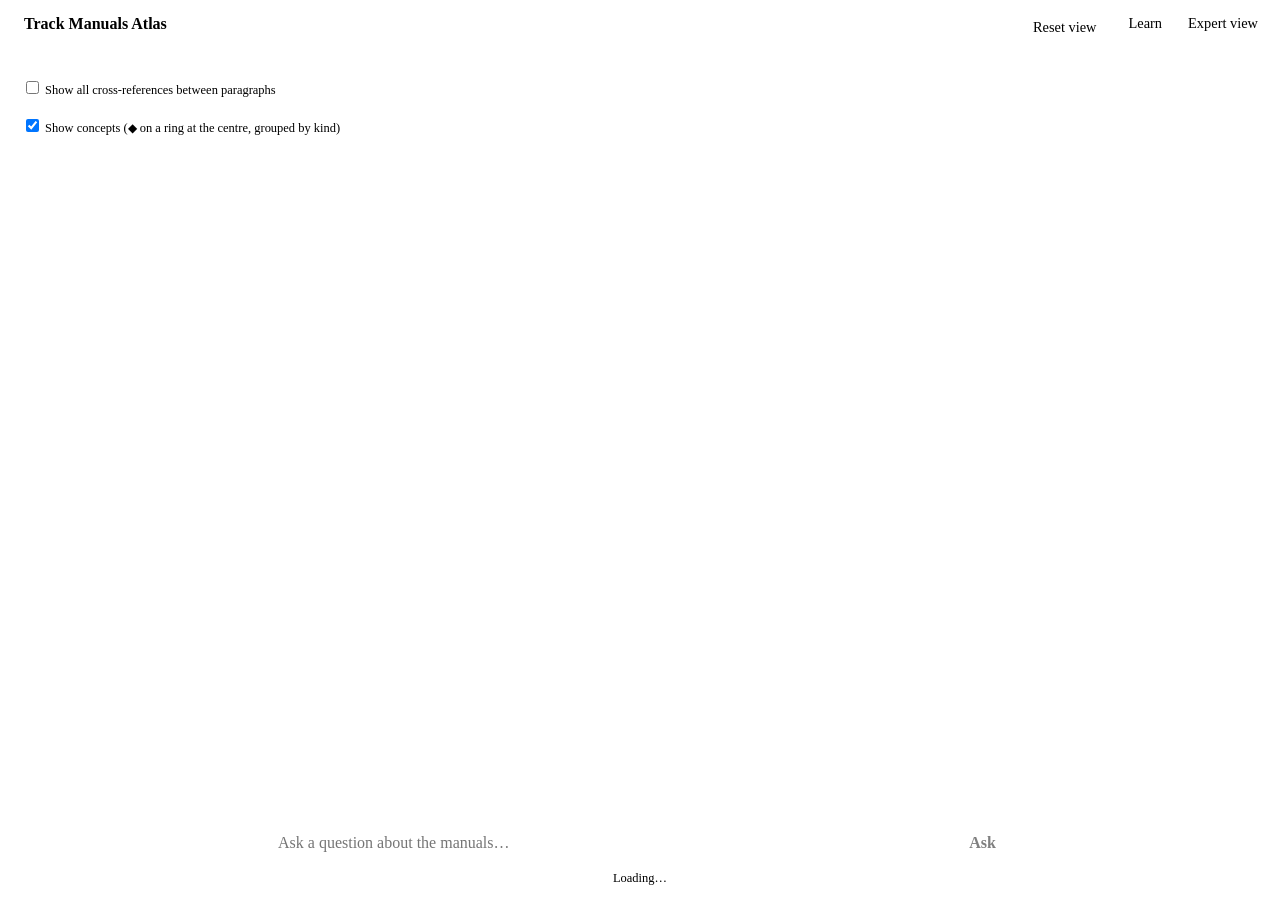
==== commit dcefa348: "Spread out the home-page graph so it is not congested: wider ring, concept kinds on a ring, fit to t" ====
--- a/index.html
+++ b/index.html
@@ -19,7 +19,8 @@
   .title{font-weight:650;background:var(--surface);border:1px solid var(--line);border-radius:10px;padding:5px 12px;box-shadow:var(--shadow)}
   .iconbtn{border:1px solid var(--line);background:var(--surface);border-radius:10px;padding:5px 10px;cursor:pointer;min-height:34px;box-shadow:var(--shadow);text-decoration:none;color:var(--ink);display:inline-block;font-size:.9rem}
   .iconbtn:hover,.iconbtn:focus-visible{background:var(--surface2)}
-  .legend{position:fixed;left:12px;top:54px;z-index:4;background:var(--surface);border:1px solid var(--line);border-radius:10px;padding:6px 10px;font-size:.78rem;color:var(--muted);box-shadow:var(--shadow);max-width:46vw}
+  .stack{position:fixed;left:12px;top:54px;z-index:4;display:flex;flex-direction:column;align-items:flex-start;gap:6px;max-width:46vw}   /* legend and toggles never overlap, however the legend wraps */
+  .legend{background:var(--surface);border:1px solid var(--line);border-radius:10px;padding:6px 10px;font-size:.78rem;color:var(--muted);box-shadow:var(--shadow)}
   .legend i{display:inline-block;width:10px;height:10px;border-radius:50%;margin:0 4px 0 8px;vertical-align:baseline}.legend i:first-child{margin-left:0}
   /* node card */
   #card{position:fixed;right:12px;top:56px;width:min(360px,92vw);max-height:calc(100dvh - 190px);overflow:auto;z-index:6;background:var(--surface);border:1px solid var(--line);border-radius:var(--radius);box-shadow:var(--shadow);padding:12px 14px}
@@ -46,16 +47,18 @@
   #go:disabled{opacity:.5}
   .hint{text-align:center;color:var(--muted);font-size:.78rem;margin-top:-2px}
   #tip{position:fixed;z-index:8;pointer-events:none;background:var(--surface);border:1px solid var(--line);border-radius:8px;padding:3px 8px;font-size:.8rem;box-shadow:var(--shadow);display:none;max-width:280px}
-  @media (max-width:640px){.legend{display:none}#refsBox,#conBox{display:none}#card{top:50px}}
+  @media (max-width:640px){.stack{display:none}.corner.r{top:52px}#card{top:96px}}   /* phones: buttons go below the title instead of over it */
 </style>
 </head>
 <body>
 <canvas id="g" aria-label="Knowledge graph of the six railway manuals: manuals, chapters and paragraphs" role="img"></canvas>
 <div class="corner l"><span class="title">Track Manuals Atlas</span></div>
 <div class="corner r"><button class="iconbtn" id="fit" title="Show the whole graph">Reset view</button><span id="hostSettings"></span><a class="iconbtn" href="learn.html" title="Practice cards from the manuals">Learn</a><a class="iconbtn" href="expert.html" title="The full expert workbench (drawings, revisions, 3D)">Expert view</a></div>
+<div class="stack">
 <div class="legend" id="legend"></div>
-<label class="legend" id="refsBox" style="top:92px;cursor:pointer"><input type="checkbox" id="refs"> Show all cross-references between paragraphs</label>
-<label class="legend" id="conBox" style="top:128px;cursor:pointer"><input type="checkbox" id="concepts" checked> Show concepts (◆ at the centre, grouped by kind)</label>
+<label class="legend" id="refsBox" style="cursor:pointer"><input type="checkbox" id="refs"> Show all cross-references between paragraphs</label>
+<label class="legend" id="conBox" style="cursor:pointer"><input type="checkbox" id="concepts" checked> Show concepts (◆ on a ring at the centre, grouped by kind)</label>
+</div>
 <aside id="card" hidden aria-live="polite"></aside>
 <div id="tip"></div>
 <div id="dock">
@@ -95,14 +98,15 @@
   var nodes = [], byId = {}, edges = [];
   function add(n) { nodes.push(n); byId[n.id] = n; return n; }
   var M = model.manuals.length;
+  var FLAT = 0.7;   // the world is a slightly flattened disc: a wide screen has more room across than up and down
   function fib(i, n) { var y = n > 1 ? 1 - 2 * i / (n - 1) : 0, r = Math.sqrt(Math.max(0, 1 - y * y)), t = i * 2.39996323; return [Math.cos(t) * r, y, Math.sin(t) * r]; }   // point on a unit sphere
   model.manuals.forEach(function (m, mi) {
-    var a = mi / M * Math.PI * 2 - Math.PI / 2, R = 1000, my = (mi % 2 ? 1 : -1) * 170;
+    var a = mi / M * Math.PI * 2 - Math.PI / 2, R = 1450, my = (mi % 2 ? 1 : -1) * 140;   // wide ring: room for the concept cluster at the centre
     var mn = add({ id: 'M:' + m.alias, kind: 'manual', label: m.alias.replace('_', ' '), sub: m.name, x: Math.cos(a) * R, y: my, z: Math.sin(a) * R, r: 15, color: COLORS[mi], alias: m.alias });
     var nc = m.chapters.length;
     m.chapters.forEach(function (ch, ci) {
       var d = fib(ci, nc), CR = 300 + 90 * Math.sqrt(nc / 15);
-      var cn = add({ id: 'H:' + m.alias + ':' + ch.num, kind: 'chapter', label: 'Ch. ' + ch.num, sub: ch.title, x: mn.x + d[0] * CR, y: mn.y + d[1] * CR, z: mn.z + d[2] * CR, r: 7.5, color: COLORS[mi], alias: m.alias });
+      var cn = add({ id: 'H:' + m.alias + ':' + ch.num, kind: 'chapter', label: 'Ch. ' + ch.num, sub: ch.title, x: mn.x + d[0] * CR, y: mn.y + d[1] * CR * FLAT, z: mn.z + d[2] * CR, r: 7.5, color: COLORS[mi], alias: m.alias });
       edges.push([mn.id, cn.id, 0]);
       var n = ch.clauses.length, rr = 18 + 9 * Math.cbrt(n);
       ch.clauses.forEach(function (c, k) {
@@ -120,13 +124,16 @@
     'Welding': '#ea580c', 'Maintenance activity': '#15803d', 'Machine': '#475569', 'Role': '#7e22ce', 'Location': '#0f766e', 'Safety': '#ca8a04' };
   (function () {
     var classes = {}; Object.keys(ENT.c).sort().forEach(function (id) { (classes[ENT.c[id].k] = classes[ENT.c[id].k] || []).push(id); });
-    var names = Object.keys(classes).sort(), K = names.length;
+    // The kinds sit on a ring round the centre, heights alternating up and down, related kinds side by side: on a ring no two groups
+    // line up one behind the other however the graph is turned, which a ball of groups could not avoid.
+    var RING = ['Component', 'Track structure', 'Material', 'Welding', 'Defect', 'Test method', 'Geometry', 'Parameter', 'Maintenance activity', 'Machine', 'Role', 'Safety', 'Location'];
+    var names = RING.filter(function (k) { return classes[k]; }).concat(Object.keys(classes).sort().filter(function (k) { return RING.indexOf(k) < 0; })), K = names.length;
     names.forEach(function (k, ki) {
-      var d = fib(ki, K), cx = d[0] * 320, cy = d[1] * 240, cz = d[2] * 320, ids = classes[k], rr = 38 + 10 * Math.sqrt(ids.length), col = CLASS_COLORS[k] || '#888';
+      var a = ki / K * Math.PI * 2 + 0.24, cx = Math.cos(a) * 620, cy = (ki % 2 ? 1 : -1) * 120, cz = Math.sin(a) * 620, ids = classes[k], rr = 50 + 13 * Math.sqrt(ids.length), col = CLASS_COLORS[k] || '#888';
       cnodes.push({ id: 'CLS:' + k, kind: 'class', label: k, sub: '', x: cx, y: cy, z: cz, r: 0, color: col });
       ids.forEach(function (id, i) {
         var e = fib(i, ids.length), c = ENT.c[id];
-        cnodes.push({ id: 'ENT:' + id, kind: 'concept', cid: id, label: c.l, sub: k + ' · named ' + c.n + ' times', x: cx + e[0] * rr, y: cy + e[1] * rr, z: cz + e[2] * rr, r: 3 + Math.min(5, Math.log(1 + c.n) * 0.75), color: col });
+        cnodes.push({ id: 'ENT:' + id, kind: 'concept', cid: id, label: c.l, sub: k + ' · named ' + c.n + ' times', x: cx + e[0] * rr, y: cy + e[1] * rr * 0.85, z: cz + e[2] * rr, r: 3 + Math.min(5, Math.log(1 + c.n) * 0.75), color: col });
       });
     });
     cnodes.forEach(function (n) { byId[n.id] = n; });
@@ -139,8 +146,8 @@
 
   /* ---- 3D camera on a 2D canvas: yaw/pitch rotation, perspective, depth ordering, smooth moves ---- */
   var cv = $('g'), ctx = cv.getContext('2d'), W = 0, H = 0, dpr = 1, sel = null, hot = {}, dirty = true;
-  var showRefs = false, cam = { yaw: 0.6, pitch: 0.38, zoom: 0.45, tx: 0, ty: 0, tz: 0 }, goal = null, spin = true, lastTouch = 0, P = {}, order = [];
-  var DIST = 2600, TAU = 6.2832;
+  var showRefs = false, cam = { yaw: 0.6, pitch: 0.3, zoom: 0.45, tx: 0, ty: 0, tz: 0, oy: 0 }, goal = null, spin = true, lastTouch = 0, P = {}, order = [];
+  var DIST = 6000, TAU = 6.2832;   // camera distance, about 3 x the graph's radius: depth still reads, near nodes are not blown up
   function css(v) { return getComputedStyle(document.documentElement).getPropertyValue(v).trim(); }
   function resize() { dpr = window.devicePixelRatio || 1; W = innerWidth; H = innerHeight; cv.width = W * dpr; cv.height = H * dpr; dirty = true; }
   function bounds(list) {
@@ -148,12 +155,28 @@
     list.forEach(function (n) { r = Math.max(r, Math.hypot(n.x - c[0], n.y - c[1], n.z - c[2])); }); return { c: c, r: r };
   }
   function flyTo(list, keepAngles) {
-    var b = bounds(list), extent = Math.max(90, b.r + 70), avail = Math.min(W * 0.7, H - 400) / 2;
-    goal = { tx: b.c[0], ty: b.c[1], tz: b.c[2], zoom: Math.max(0.12, Math.min(8, avail / extent)) };
+    var b = bounds(list), extent = Math.max(90, b.r + 70), avail = Math.min(W * 0.34, (H - 230) / 2);   // room left by the card and the chat box
+    goal = { tx: b.c[0], ty: b.c[1], tz: b.c[2], oy: 0, zoom: Math.max(0.12, Math.min(8, avail / extent)) };
     if (!keepAngles) { goal.yaw = cam.yaw; goal.pitch = cam.pitch; }
     dirty = true;
   }
-  function fit() { spin = true; flyTo(nodes, true); goal.zoom = Math.min(W * 0.46, H * 0.4) / 1500 * 1.0; }
+  /* Fill the screen but keep the whole graph on it while it turns: over 24 yaw angles at the current pitch, take the widest projected
+     half-width and the highest and lowest projected points (perspective included); the zoom fits them between the screen edges and
+     between the top bar and the chat box, and a vertical screen offset centres them there (perspective pushes the near side down). */
+  function fitView(c) {
+    var top = W <= 640 ? 96 : 64, bottom = H - 118, side = W / 2 - 20, xmax = 1, ymin = -1, ymax = 1, cp = Math.cos(cam.pitch), sp = Math.sin(cam.pitch);
+    for (var a = 0; a < 24; a++) {
+      var yw = a / 24 * TAU, cy = Math.cos(yw), sy = Math.sin(yw);
+      drawNodes().forEach(function (n) {
+        if (n.kind === 'class') return;
+        var x = n.x - c[0], y = n.y - c[1], zz = n.z - c[2], x1 = x * cy - zz * sy, z1 = x * sy + zz * cy, f = DIST / (DIST + y * sp + z1 * cp), y1 = (y * cp - z1 * sp) * f;
+        xmax = Math.max(xmax, Math.abs(x1 * f)); ymin = Math.min(ymin, y1); ymax = Math.max(ymax, y1);
+      });
+    }
+    var z = Math.max(0.1, Math.min(side / xmax, (bottom - top) / (ymax - ymin)));
+    return { zoom: z, oy: (top + bottom) / 2 - ((H - 130) / 2 + 40) - z * (ymax + ymin) / 2 };
+  }
+  function fit() { spin = true; flyTo(nodes, true); var v = fitView([goal.tx, goal.ty, goal.tz]); goal.zoom = v.zoom; goal.oy = v.oy; }
   function project() {
     var cy = Math.cos(cam.yaw), sy = Math.sin(cam.yaw), cp = Math.cos(cam.pitch), sp = Math.sin(cam.pitch);
     order.length = 0;
@@ -161,11 +184,11 @@
       var x = n.x - cam.tx, y = n.y - cam.ty, z = n.z - cam.tz;
       var x1 = x * cy - z * sy, z1 = x * sy + z * cy, y1 = y * cp - z1 * sp, z2 = y * sp + z1 * cp;
       var f = DIST / (DIST + z2), k = cam.zoom * f, q = P[n.id] || (P[n.id] = {});
-      q.x = W / 2 + x1 * k; q.y = (H - 130) / 2 + 40 + y1 * k; q.f = f; q.z = z2; q.k = k; order.push(n);
+      q.x = W / 2 + x1 * k; q.y = (H - 130) / 2 + 40 + cam.oy + y1 * k; q.f = f; q.z = z2; q.k = k; order.push(n);
     });
     order.sort(function (a, b) { return P[b.id].z - P[a.id].z; });
   }
-  function depthA(q) { return Math.max(0.22, Math.min(1, 1.12 - (q.z + 1500) / 3200)); }
+  function depthA(q) { return Math.max(0.22, Math.min(1, 1.12 - (q.z + 2000) / 4300)); }
   function draw() {
     dirty = false; project();
     ctx.setTransform(dpr, 0, 0, dpr, 0, 0); ctx.clearRect(0, 0, W, H);
@@ -210,19 +233,32 @@
     });
     ctx.globalAlpha = 1; ctx.textAlign = 'center'; ctx.textBaseline = 'middle';
     var hotN = Object.keys(hot).length;   // a concept named in hundreds of paragraphs lights them all but labels none
+    // Labels never overlap: candidates are placed in priority order (selected, manuals, lit nodes, concept groups, chapters, concepts,
+    // paragraphs; nearer first within a rank) and a label whose box touches one already placed is left out.
+    var cand = [];
     order.forEach(function (n) {
-      var q = P[n.id], zoomed = cam.zoom * q.f;
-      var show = n.kind === 'class' ? zoomed < 1.4 : n.kind === 'concept' ? (zoomed > 0.9 || hot[n.id] || (sel && sel.id === n.id)) : n.kind === 'manual' || (n.kind === 'chapter' && zoomed > 0.5) || (n.kind === 'clause' && (zoomed > 2.4 || (hotN <= 40 && hot[n.id]) || (sel && sel.id === n.id)));
+      var q = P[n.id], zoomed = cam.zoom * q.f, isSel = sel && sel.id === n.id;
+      var show = n.kind === 'class' ? zoomed < 1.4 : n.kind === 'concept' ? (zoomed > 0.6 || hot[n.id] || isSel) : n.kind === 'manual' || (n.kind === 'chapter' && zoomed > 0.35) || (n.kind === 'clause' && (zoomed > 2.4 || (hotN <= 40 && hot[n.id]) || isSel));
       if (!show || q.x < 0 || q.y < 0 || q.x > W || q.y > H) return;
+      var rank = isSel ? 0 : n.kind === 'manual' ? 1 : hot[n.id] ? 2 : n.kind === 'class' ? 3 : n.kind === 'chapter' ? 4 : n.kind === 'concept' ? 5 : 6;
+      cand.push({ n: n, q: q, rank: rank });
+    });
+    cand.sort(function (a, b) { return a.rank - b.rank || a.q.z - b.q.z; });
+    var placed = [];
+    cand.forEach(function (c) {
+      var n = c.n, q = c.q;
       var fs = (n.kind === 'manual' ? 15 : n.kind === 'class' ? 10 : 11) * Math.max(0.8, Math.min(1.25, q.f)); ctx.font = (n.kind === 'manual' ? '700 ' : n.kind === 'class' ? 'italic 600 ' : '500 ') + fs.toFixed(1) + 'px system-ui,sans-serif';
       var dy = (n.kind === 'class' ? 0 : n.kind === 'manual' ? n.r * q.k * 1.15 * Math.pow(cam.zoom, -0.25) + 12 : 14);
+      var w = ctx.measureText(n.label).width + 6, h = fs + 4, box = [q.x - w / 2, q.y + dy - h / 2, q.x + w / 2, q.y + dy + h / 2];
+      if (c.rank > 0 && placed.some(function (b) { return box[0] < b[2] && box[2] > b[0] && box[1] < b[3] && box[3] > b[1]; })) return;
+      placed.push(box);
       ctx.globalAlpha = Math.max(0.5, depthA(q)); ctx.lineWidth = 3; ctx.strokeStyle = bg; ctx.strokeText(n.label, q.x, q.y + dy); ctx.fillStyle = ink; ctx.fillText(n.label, q.x, q.y + dy); ctx.globalAlpha = 1;
     });
   }
   function step() {
     if (goal) {   // ease the camera toward its goal
       var done = true;
-      ['tx', 'ty', 'tz', 'zoom'].forEach(function (k) { var d = goal[k] - cam[k]; if (Math.abs(d) > (k === 'zoom' ? 0.002 : 0.6)) { cam[k] += d * 0.14; done = false; } else cam[k] = goal[k]; });
+      ['tx', 'ty', 'tz', 'zoom', 'oy'].forEach(function (k) { if (goal[k] == null) return; var d = goal[k] - cam[k]; if (Math.abs(d) > (k === 'zoom' ? 0.002 : 0.6)) { cam[k] += d * 0.14; done = false; } else cam[k] = goal[k]; });
       if (done) goal = null; dirty = true;
     } else if (spin && !drag && !sel && !Object.keys(hot).length && !document.hidden) { cam.yaw += 0.0016; dirty = true; }
   }
@@ -304,7 +340,8 @@
       if (r.lead) h += '<div class="lead">' + esc(r.lead) + '</div>';
       if (r.table) h += '<table><thead><tr>' + r.table.columns.map(function (c) { return '<th>' + esc(c) + '</th>'; }).join('') + '</tr></thead><tbody>' + r.table.rows.map(function (w) { return '<tr>' + w.cells.map(function (c) { return '<td>' + esc(c) + '</td>'; }).join('') + '</tr>'; }).join('') + '</tbody></table>';
       else h += '<ul>' + r.points.map(function (p) { return '<li>' + hl(p.text, q) + '</li>'; }).join('') + '</ul>';
-      (r.ownedTables || []).forEach(function (O) { h += '<div class="meta" style="margin-top:4px">Table in this paragraph (page ' + esc(O.page) + ')</div><table><thead><tr>' + O.columns.map(function (c) { return '<th>' + esc(c) + '</th>'; }).join('') + '</tr></thead><tbody>' + O.rows.map(function (w) { return '<tr>' + w.cells.map(function (c) { return '<td>' + esc(c) + '</td>'; }).join('') + '</tr>'; }).join('') + '</tbody></table>'; });
+      (r.alsoSee || []).filter(function (p) { return p.annexure; }).forEach(function (p) { h += '<div class="meta" style="margin-top:4px">The same item in ' + esc(p.cite.label) + ' (page ' + esc(p.cite.page) + ')</div><ul><li>' + hl(p.text, q) + '</li></ul>'; });
+      (r.ownedTables || []).forEach(function (O) { h += '<div class="meta" style="margin-top:4px">Table in this paragraph (page ' + esc(O.page) + ')' + (O.context ? ': ' + esc(O.context) : '') + '</div><table><thead><tr>' + O.columns.map(function (c) { return '<th>' + esc(c) + '</th>'; }).join('') + '</tr></thead><tbody>' + O.rows.map(function (w) { return '<tr>' + w.cells.map(function (c) { return '<td>' + esc(c) + '</td>'; }).join('') + '</tr>'; }).join('') + '</tbody></table>'; });
       if (r.edition) h += '<div class="meta" id="edition">From: ' + esc(r.edition) + (r.amendments && r.amendments.length ? ' · correction-slip marks ' + esc(r.amendments.join(', ')) : '') + '</div>';
       h += '<div class="meta">' + cite(r.primary) + '<span>' + ({ high: 'Strong match', medium: 'Likely match', low: 'Not sure' }[r.confidence] || '') + '</span>' + (r.caveat ? '<span>' + esc(r.caveat) + '</span>' : '') + '</div>';
       if (r.followups && r.followups.length) h += '<div style="margin-top:6px">' + r.followups.slice(0, 3).map(function (f) { return chip(f); }).join('') + '</div>';
@@ -349,8 +386,8 @@
     else if (e.key === 'Escape') { $('card').hidden = true; $('ans').hidden = true; sel = null; hot = {}; dirty = true; }
   });
   new MutationObserver(function () { dirty = true; }).observe(document.documentElement, { attributes: true });
-  window.addEventListener('resize', function () { resize(); });
-  resize(); fit(); cam.zoom = goal.zoom; cam.tx = goal.tx; cam.ty = goal.ty; cam.tz = goal.tz; goal = null; loop();
+  window.addEventListener('resize', function () { resize(); if (spin && !sel && !goal) fit(); });   // still the overview: refit to the new window
+  resize(); fit(); cam.zoom = goal.zoom; cam.tx = goal.tx; cam.ty = goal.ty; cam.tz = goal.tz; cam.oy = goal.oy; goal = null; loop();
   setScope(''); $('q').disabled = $('go').disabled = false;
   var qs = new URLSearchParams(location.search); if (qs.get('manual') && RDSOChat.MANUALS[qs.get('manual')]) setScope(qs.get('manual'));
   if (qs.get('q')) ask(qs.get('q'));
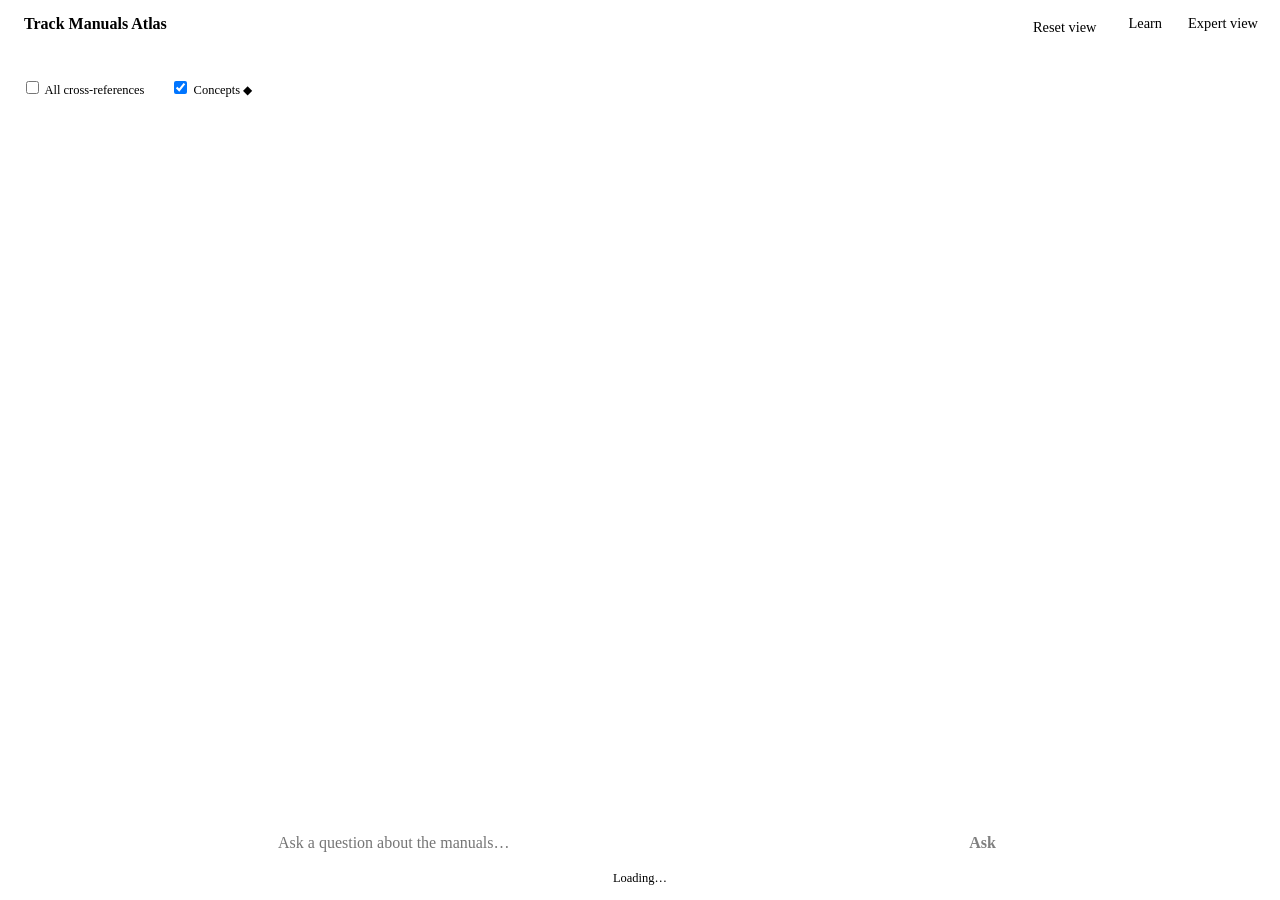
==== commit dec196d9: "Fit the home-page graph into the free screen area and fix the review findings on the de-congested la" ====
--- a/index.html
+++ b/index.html
@@ -20,6 +20,7 @@
   .iconbtn{border:1px solid var(--line);background:var(--surface);border-radius:10px;padding:5px 10px;cursor:pointer;min-height:34px;box-shadow:var(--shadow);text-decoration:none;color:var(--ink);display:inline-block;font-size:.9rem}
   .iconbtn:hover,.iconbtn:focus-visible{background:var(--surface2)}
   .stack{position:fixed;left:12px;top:54px;z-index:4;display:flex;flex-direction:column;align-items:flex-start;gap:6px;max-width:46vw}   /* legend and toggles never overlap, however the legend wraps */
+  .stack .row{display:flex;gap:6px;flex-wrap:wrap}
   .legend{background:var(--surface);border:1px solid var(--line);border-radius:10px;padding:6px 10px;font-size:.78rem;color:var(--muted);box-shadow:var(--shadow)}
   .legend i{display:inline-block;width:10px;height:10px;border-radius:50%;margin:0 4px 0 8px;vertical-align:baseline}.legend i:first-child{margin-left:0}
   /* node card */
@@ -47,7 +48,8 @@
   #go:disabled{opacity:.5}
   .hint{text-align:center;color:var(--muted);font-size:.78rem;margin-top:-2px}
   #tip{position:fixed;z-index:8;pointer-events:none;background:var(--surface);border:1px solid var(--line);border-radius:8px;padding:3px 8px;font-size:.8rem;box-shadow:var(--shadow);display:none;max-width:280px}
-  @media (max-width:640px){.stack{display:none}.corner.r{top:52px}#card{top:96px}}   /* phones: buttons go below the title instead of over it */
+  @media (max-width:640px){.stack{display:none}.corner.r{top:52px;flex-wrap:wrap;justify-content:flex-end;left:12px}}   /* phones: buttons go below the title instead of over it */
+  @media (max-height:520px){.stack{display:none}}   /* phone held sideways: no room for the legend and toggles over the graph */
 </style>
 </head>
 <body>
@@ -56,8 +58,8 @@
 <div class="corner r"><button class="iconbtn" id="fit" title="Show the whole graph">Reset view</button><span id="hostSettings"></span><a class="iconbtn" href="learn.html" title="Practice cards from the manuals">Learn</a><a class="iconbtn" href="expert.html" title="The full expert workbench (drawings, revisions, 3D)">Expert view</a></div>
 <div class="stack">
 <div class="legend" id="legend"></div>
-<label class="legend" id="refsBox" style="cursor:pointer"><input type="checkbox" id="refs"> Show all cross-references between paragraphs</label>
-<label class="legend" id="conBox" style="cursor:pointer"><input type="checkbox" id="concepts" checked> Show concepts (◆ on a ring at the centre, grouped by kind)</label>
+<div class="row"><label class="legend" id="refsBox" style="cursor:pointer"><input type="checkbox" id="refs"> All cross-references</label>
+<label class="legend" id="conBox" style="cursor:pointer" title="Concepts are drawn as diamonds on a ring at the centre, grouped by kind"><input type="checkbox" id="concepts" checked> Concepts ◆</label></div>
 </div>
 <aside id="card" hidden aria-live="polite"></aside>
 <div id="tip"></div>
@@ -124,12 +126,12 @@
     'Welding': '#ea580c', 'Maintenance activity': '#15803d', 'Machine': '#475569', 'Role': '#7e22ce', 'Location': '#0f766e', 'Safety': '#ca8a04' };
   (function () {
     var classes = {}; Object.keys(ENT.c).sort().forEach(function (id) { (classes[ENT.c[id].k] = classes[ENT.c[id].k] || []).push(id); });
-    // The kinds sit on a ring round the centre, heights alternating up and down, related kinds side by side: on a ring no two groups
-    // line up one behind the other however the graph is turned, which a ball of groups could not avoid.
+    // The kinds sit on one flat ring round the centre, related kinds side by side. A ring keeps groups from lining up one behind the
+    // other; a sweep over a whole turn found a flat ring of radius 780 overlaps least (alternating heights made pairs cancel out).
     var RING = ['Component', 'Track structure', 'Material', 'Welding', 'Defect', 'Test method', 'Geometry', 'Parameter', 'Maintenance activity', 'Machine', 'Role', 'Safety', 'Location'];
     var names = RING.filter(function (k) { return classes[k]; }).concat(Object.keys(classes).sort().filter(function (k) { return RING.indexOf(k) < 0; })), K = names.length;
     names.forEach(function (k, ki) {
-      var a = ki / K * Math.PI * 2 + 0.24, cx = Math.cos(a) * 620, cy = (ki % 2 ? 1 : -1) * 120, cz = Math.sin(a) * 620, ids = classes[k], rr = 50 + 13 * Math.sqrt(ids.length), col = CLASS_COLORS[k] || '#888';
+      var a = ki / K * Math.PI * 2 + 0.24, cx = Math.cos(a) * 780, cy = 0, cz = Math.sin(a) * 780, ids = classes[k], rr = 40 + 11 * Math.sqrt(ids.length), col = CLASS_COLORS[k] || '#888';
       cnodes.push({ id: 'CLS:' + k, kind: 'class', label: k, sub: '', x: cx, y: cy, z: cz, r: 0, color: col });
       ids.forEach(function (id, i) {
         var e = fib(i, ids.length), c = ENT.c[id];
@@ -142,41 +144,56 @@
   var allNodes = nodes.concat(cnodes);
   function drawNodes() { return conceptsOn ? allNodes : nodes; }
   function mentionedParas(cid) { var seen = {}, out = []; (ENT.occ[cid] || []).forEach(function (o) { var id = ENT.s[o[0]]; if (id.indexOf('CLAUSE:') === 0 && byId[id] && !seen[id]) { seen[id] = 1; out.push(id); } }); return out; }
-  $('legend').innerHTML = model.manuals.map(function (m, i) { return '<i style="background:' + COLORS[i] + '"></i>' + esc(m.alias.replace('_', ' ')); }).join('') + ' · big dot = manual, medium = chapter, small = paragraph, ◆ = concept';
+  $('legend').innerHTML = model.manuals.map(function (m, i) { return '<i style="background:' + COLORS[i] + '"></i>' + esc(m.alias.replace('_', ' ')); }).join('') + ' · dots: manual › chapter › paragraph · ◆ concept';
 
   /* ---- 3D camera on a 2D canvas: yaw/pitch rotation, perspective, depth ordering, smooth moves ---- */
   var cv = $('g'), ctx = cv.getContext('2d'), W = 0, H = 0, dpr = 1, sel = null, hot = {}, dirty = true;
-  var showRefs = false, cam = { yaw: 0.6, pitch: 0.3, zoom: 0.45, tx: 0, ty: 0, tz: 0, oy: 0 }, goal = null, spin = true, lastTouch = 0, P = {}, order = [];
+  var YAW0 = 0.6, PITCH0 = 0.3, ZMIN = 0.02, ZFOCUS = 1.4;   // rest pose; zoom limits (a single node is never blown up past ZFOCUS)
+  var showRefs = false, userView = false, cam = { yaw: YAW0, pitch: PITCH0, zoom: 0.45, tx: 0, ty: 0, tz: 0, ox: 0, oy: 0 }, goal = null, spin = true, lastTouch = 0, P = {}, order = [];
   var DIST = 6000, TAU = 6.2832;   // camera distance, about 3 x the graph's radius: depth still reads, near nodes are not blown up
   function css(v) { return getComputedStyle(document.documentElement).getPropertyValue(v).trim(); }
   function resize() { dpr = window.devicePixelRatio || 1; W = innerWidth; H = innerHeight; cv.width = W * dpr; cv.height = H * dpr; dirty = true; }
+  function box(el) { if (!el || el.hidden) return null; var b = el.getBoundingClientRect(); return b.width && b.height ? b : null; }   // null when not shown (fixed elements have no offsetParent)
+  function freeArea(withCard) {
+    var top = 0; document.querySelectorAll('.corner, .stack').forEach(function (el) { var b = box(el); if (b && b.height) top = Math.max(top, b.bottom); });
+    var dock = box($('dock')), card = withCard ? box($('card')) : null;
+    var wide = card && card.width >= W * 0.7;   // a phone-width card covers the top of the screen instead of the right side
+    return { top: (wide ? Math.max(top, card.bottom) : top) + 10, bottom: (dock ? dock.top : H - 110) - 10, left: 16, right: (card && !wide ? card.left : W) - 16 };
+  }
+  // where each node lands on screen, before zoom and offsets, if the camera looked at c with the current angles
+  function spread(list, c, yaw) {
+    var cy = Math.cos(yaw), sy = Math.sin(yaw), cp = Math.cos(cam.pitch), sp = Math.sin(cam.pitch), e = { x0: 0, x1: 0, y0: 0, y1: 0 };
+    list.forEach(function (n) {
+      if (n.kind === 'class') return;
+      var x = n.x - c[0], y = n.y - c[1], zz = n.z - c[2], xr = x * cy - zz * sy, z1 = x * sy + zz * cy, f = DIST / (DIST + y * sp + z1 * cp), px = xr * f, py = (y * cp - z1 * sp) * f;
+      e.x0 = Math.min(e.x0, px); e.x1 = Math.max(e.x1, px); e.y0 = Math.min(e.y0, py); e.y1 = Math.max(e.y1, py);
+    });
+    return e;
+  }
+  // zoom and screen offsets that put extent e (pad px of margin) in area a
+  function frameIn(e, a, pad, zmax) {
+    var z = Math.max(ZMIN, Math.min(zmax, (a.right - a.left - 2 * pad) / Math.max(1, e.x1 - e.x0), (a.bottom - a.top - 2 * pad) / Math.max(1, e.y1 - e.y0)));
+    return { zoom: z, ox: (a.left + a.right) / 2 - W / 2 - z * (e.x0 + e.x1) / 2, oy: (a.top + a.bottom) / 2 - ((H - 130) / 2 + 40) - z * (e.y0 + e.y1) / 2 };
+  }
   function bounds(list) {
     var c = [0, 0, 0], r = 0; list.forEach(function (n) { c[0] += n.x; c[1] += n.y; c[2] += n.z; }); c = c.map(function (v) { return v / list.length; });
     list.forEach(function (n) { r = Math.max(r, Math.hypot(n.x - c[0], n.y - c[1], n.z - c[2])); }); return { c: c, r: r };
   }
-  function flyTo(list, keepAngles) {
-    var b = bounds(list), extent = Math.max(90, b.r + 70), avail = Math.min(W * 0.34, (H - 230) / 2);   // room left by the card and the chat box
-    goal = { tx: b.c[0], ty: b.c[1], tz: b.c[2], oy: 0, zoom: Math.max(0.12, Math.min(8, avail / extent)) };
-    if (!keepAngles) { goal.yaw = cam.yaw; goal.pitch = cam.pitch; }
+  function flyTo(list, withCard) {
+    var b = bounds(list), v = frameIn(spread(list, b.c, cam.yaw), freeArea(withCard), 40, ZFOCUS);
+    goal = { tx: b.c[0], ty: b.c[1], tz: b.c[2], zoom: v.zoom, ox: v.ox, oy: v.oy };
     dirty = true;
   }
   /* Fill the screen but keep the whole graph on it while it turns: over 24 yaw angles at the current pitch, take the widest projected
      half-width and the highest and lowest projected points (perspective included); the zoom fits them between the screen edges and
      between the top bar and the chat box, and a vertical screen offset centres them there (perspective pushes the near side down). */
-  function fitView(c) {
-    var top = W <= 640 ? 96 : 64, bottom = H - 118, side = W / 2 - 20, xmax = 1, ymin = -1, ymax = 1, cp = Math.cos(cam.pitch), sp = Math.sin(cam.pitch);
-    for (var a = 0; a < 24; a++) {
-      var yw = a / 24 * TAU, cy = Math.cos(yw), sy = Math.sin(yw);
-      drawNodes().forEach(function (n) {
-        if (n.kind === 'class') return;
-        var x = n.x - c[0], y = n.y - c[1], zz = n.z - c[2], x1 = x * cy - zz * sy, z1 = x * sy + zz * cy, f = DIST / (DIST + y * sp + z1 * cp), y1 = (y * cp - z1 * sp) * f;
-        xmax = Math.max(xmax, Math.abs(x1 * f)); ymin = Math.min(ymin, y1); ymax = Math.max(ymax, y1);
-      });
-    }
-    var z = Math.max(0.1, Math.min(side / xmax, (bottom - top) / (ymax - ymin)));
-    return { zoom: z, oy: (top + bottom) / 2 - ((H - 130) / 2 + 40) - z * (ymax + ymin) / 2 };
-  }
-  function fit() { spin = true; flyTo(nodes, true); var v = fitView([goal.tx, goal.ty, goal.tz]); goal.zoom = v.zoom; goal.oy = v.oy; }
+  function fitView() {
+    var e = { x0: 0, x1: 0, y0: 0, y1: 0 }, list = drawNodes();
+    for (var a = 0; a < 24; a++) { var s1 = spread(list, [0, 0, 0], a / 24 * TAU); e.x0 = Math.min(e.x0, s1.x0); e.x1 = Math.max(e.x1, s1.x1); e.y0 = Math.min(e.y0, s1.y0); e.y1 = Math.max(e.y1, s1.y1); }
+    return frameIn(e, freeArea(false), 4, 14);
+  }
+  // the overview: rest pose, turning about the ring centre (the manuals are spread evenly round it), whole graph in view
+  function fit() { spin = true; userView = false; var v = fitView(); goal = { tx: 0, ty: 0, tz: 0, zoom: v.zoom, ox: v.ox, oy: v.oy }; dirty = true; }
   function project() {
     var cy = Math.cos(cam.yaw), sy = Math.sin(cam.yaw), cp = Math.cos(cam.pitch), sp = Math.sin(cam.pitch);
     order.length = 0;
@@ -184,7 +201,7 @@
       var x = n.x - cam.tx, y = n.y - cam.ty, z = n.z - cam.tz;
       var x1 = x * cy - z * sy, z1 = x * sy + z * cy, y1 = y * cp - z1 * sp, z2 = y * sp + z1 * cp;
       var f = DIST / (DIST + z2), k = cam.zoom * f, q = P[n.id] || (P[n.id] = {});
-      q.x = W / 2 + x1 * k; q.y = (H - 130) / 2 + 40 + cam.oy + y1 * k; q.f = f; q.z = z2; q.k = k; order.push(n);
+      q.x = W / 2 + cam.ox + x1 * k; q.y = (H - 130) / 2 + 40 + cam.oy + y1 * k; q.f = f; q.z = z2; q.k = k; order.push(n);
     });
     order.sort(function (a, b) { return P[b.id].z - P[a.id].z; });
   }
@@ -237,8 +254,9 @@
     // paragraphs; nearer first within a rank) and a label whose box touches one already placed is left out.
     var cand = [];
     order.forEach(function (n) {
-      var q = P[n.id], zoomed = cam.zoom * q.f, isSel = sel && sel.id === n.id;
-      var show = n.kind === 'class' ? zoomed < 1.4 : n.kind === 'concept' ? (zoomed > 0.6 || hot[n.id] || isSel) : n.kind === 'manual' || (n.kind === 'chapter' && zoomed > 0.35) || (n.kind === 'clause' && (zoomed > 2.4 || (hotN <= 40 && hot[n.id]) || isSel));
+      var q = P[n.id], zoomed = cam.zoom * q.f, isSel = (sel && sel.id === n.id) || n.id === anchor;
+      // while something is lit, other paragraphs are not labelled: the names on screen are the ones that answer the question
+      var show = n.kind === 'class' ? zoomed < 1.4 : n.kind === 'concept' ? (zoomed > 0.6 || hot[n.id] || isSel) : n.kind === 'manual' || (n.kind === 'chapter' && zoomed > 0.35) || (n.kind === 'clause' && ((zoomed > 2.4 && !hotN) || (hot[n.id] && (hotN <= 40 || zoomed > 1.2)) || isSel));
       if (!show || q.x < 0 || q.y < 0 || q.x > W || q.y > H) return;
       var rank = isSel ? 0 : n.kind === 'manual' ? 1 : hot[n.id] ? 2 : n.kind === 'class' ? 3 : n.kind === 'chapter' ? 4 : n.kind === 'concept' ? 5 : 6;
       cand.push({ n: n, q: q, rank: rank });
@@ -247,18 +265,18 @@
     var placed = [];
     cand.forEach(function (c) {
       var n = c.n, q = c.q;
-      var fs = (n.kind === 'manual' ? 15 : n.kind === 'class' ? 10 : 11) * Math.max(0.8, Math.min(1.25, q.f)); ctx.font = (n.kind === 'manual' ? '700 ' : n.kind === 'class' ? 'italic 600 ' : '500 ') + fs.toFixed(1) + 'px system-ui,sans-serif';
+      var fs = (n.kind === 'manual' ? 15 : n.kind === 'class' ? 10 : c.rank === 0 ? 12.5 : 11) * Math.max(0.8, Math.min(1.25, q.f)); ctx.font = (n.kind === 'manual' || c.rank === 0 ? '700 ' : n.kind === 'class' ? 'italic 600 ' : '500 ') + fs.toFixed(1) + 'px system-ui,sans-serif';
       var dy = (n.kind === 'class' ? 0 : n.kind === 'manual' ? n.r * q.k * 1.15 * Math.pow(cam.zoom, -0.25) + 12 : 14);
-      var w = ctx.measureText(n.label).width + 6, h = fs + 4, box = [q.x - w / 2, q.y + dy - h / 2, q.x + w / 2, q.y + dy + h / 2];
-      if (c.rank > 0 && placed.some(function (b) { return box[0] < b[2] && box[2] > b[0] && box[1] < b[3] && box[3] > b[1]; })) return;
-      placed.push(box);
-      ctx.globalAlpha = Math.max(0.5, depthA(q)); ctx.lineWidth = 3; ctx.strokeStyle = bg; ctx.strokeText(n.label, q.x, q.y + dy); ctx.fillStyle = ink; ctx.fillText(n.label, q.x, q.y + dy); ctx.globalAlpha = 1;
+      var w = ctx.measureText(n.label).width + 6, h = fs + 4, lb = [q.x - w / 2, q.y + dy - h / 2, q.x + w / 2, q.y + dy + h / 2];
+      if (c.rank > 1 && placed.some(function (b) { return lb[0] < b[2] && lb[2] > b[0] && lb[1] < b[3] && lb[3] > b[1]; })) return;   // selected, cited and manual names always shown
+      placed.push(lb);
+      ctx.globalAlpha = c.rank === 0 ? 1 : Math.max(0.5, depthA(q)); ctx.lineWidth = 3; ctx.strokeStyle = bg; ctx.strokeText(n.label, q.x, q.y + dy); ctx.fillStyle = ink; ctx.fillText(n.label, q.x, q.y + dy); ctx.globalAlpha = 1;
     });
   }
   function step() {
     if (goal) {   // ease the camera toward its goal
       var done = true;
-      ['tx', 'ty', 'tz', 'zoom', 'oy'].forEach(function (k) { if (goal[k] == null) return; var d = goal[k] - cam[k]; if (Math.abs(d) > (k === 'zoom' ? 0.002 : 0.6)) { cam[k] += d * 0.14; done = false; } else cam[k] = goal[k]; });
+      ['tx', 'ty', 'tz', 'zoom', 'ox', 'oy'].forEach(function (k) { if (goal[k] == null) return; var d = goal[k] - cam[k]; if (Math.abs(d) > (k === 'zoom' ? 0.002 : 0.6)) { cam[k] += d * 0.14; done = false; } else cam[k] = goal[k]; });
       if (done) goal = null; dirty = true;
     } else if (spin && !drag && !sel && !Object.keys(hot).length && !document.hidden) { cam.yaw += 0.0016; dirty = true; }
   }
@@ -279,25 +297,30 @@
         var k = 1 / cam.zoom, cy = Math.cos(drag.yaw), sy = Math.sin(drag.yaw), cp = Math.cos(drag.pitch), sp = Math.sin(drag.pitch);
         cam.tx = drag.tx - (dx * cy - dy * sp * sy) * k; cam.ty = drag.ty - dy * cp * k; cam.tz = drag.tz - (-dx * sy - dy * sp * cy) * k;
       } else { cam.yaw = drag.yaw + dx * 0.006; cam.pitch = Math.max(-1.45, Math.min(1.45, drag.pitch + dy * 0.006)); }
-      dirty = true; return;
+      if (moved > 5) userView = true; dirty = true; return;
     }
     var n = pick(e.clientX, e.clientY), tip = $('tip');
     if (n) { tip.style.display = 'block'; tip.style.left = Math.min(e.clientX + 14, W - 290) + 'px'; tip.style.top = e.clientY + 14 + 'px'; tip.innerHTML = '<b>' + esc(n.label) + '</b>' + (n.sub ? '<br>' + esc(String(n.sub).slice(0, 90)) : ''); } else tip.style.display = 'none';
   });
   cv.addEventListener('pointerup', function (e) { cv.classList.remove('drag'); if (drag && moved < 5) { project(); var n = pick(e.clientX, e.clientY); if (n) select(n, true); else { sel = null; $('card').hidden = true; dirty = true; } } drag = null; });
   cv.addEventListener('pointerleave', function () { $('tip').style.display = 'none'; });
-  cv.addEventListener('wheel', function (e) { e.preventDefault(); goal = null; cam.zoom = Math.max(0.1, Math.min(14, cam.zoom * Math.exp(-e.deltaY * 0.0015))); dirty = true; }, { passive: false });
-  function focusOn(ids) { var ns = ids.map(function (i) { return byId[i]; }).filter(Boolean); if (ns.length) { spin = false; flyTo(ns, false); } }
+  cv.addEventListener('wheel', function (e) {   // zoom about the cursor: the point under it stays put (perspective does not depend on zoom)
+    e.preventDefault(); goal = null; userView = true;
+    var z = Math.max(ZMIN, Math.min(14, cam.zoom * Math.exp(-e.deltaY * 0.0015))), r = z / cam.zoom, cx = W / 2, cy = (H - 130) / 2 + 40;
+    cam.ox = e.clientX - cx - (e.clientX - cx - cam.ox) * r; cam.oy = e.clientY - cy - (e.clientY - cy - cam.oy) * r; cam.zoom = z; dirty = true;
+  }, { passive: false });
+  function focusOn(ids, withCard) { var ns = ids.map(function (i) { return byId[i]; }).filter(Boolean); if (ns.length) { spin = false; flyTo(ns, withCard); } }
 
   /* ---- node card ---- */
   function select(n, zoom) {
-    sel = n; hot = {}; clinks = []; dirty = true;
+    sel = n; hot = {}; clinks = []; dirty = true; userView = false;
+    var focus = null;
     var c = model.byId[n.id], card = $('card'), h = '<button class="x" aria-label="Close" id="cardX">✕</button>';
     if (n.kind === 'clause' && c) {
       var out = (xr.out[n.id] || []).reduce(function (a, e) { return a + (e[2] === 'RESOLVED' ? e[3].filter(function (t) { return byId[t]; }).length : 0); }, 0), inn = (xr.in[n.id] || []).filter(function (t) { return byId[t]; }).length;
       h += '<h2>' + esc(n.label) + '</h2><div class="sub">' + esc(n.sub) + ' · page ' + esc(c.page) + ' · refers to ' + out + ', referred to by ' + inn + ' (drawn in blue)</div><div class="txt">' + esc(c.text.slice(0, 1500)) + (c.text.length > 1500 ? '\n…' : '') + '</div>' +
         '<div class="acts"><button class="iconbtn" data-ask="' + esc('Explain ' + n.label) + '">Ask about this</button><a class="iconbtn" href="browse.html#' + encodeURIComponent(n.id) + '">Read in context</a><a class="iconbtn" target="_blank" rel="noopener" href="' + esc(encodeURI(PDF[c.alias] || '') + '#page=' + (c.page || 1)) + '">Open page ↗</a></div>';
-      if (zoom) focusOn([n.id].concat((xr.out[n.id] || []).reduce(function (a, e) { return e[2] === 'RESOLVED' ? a.concat(e[3]) : a; }, [])).concat(xr.in[n.id] || []).filter(function (i) { return byId[i]; }).slice(0, 12));
+      focus = [n.id].concat((xr.out[n.id] || []).reduce(function (a, e) { return e[2] === 'RESOLVED' ? a.concat(e[3]) : a; }, [])).concat(xr.in[n.id] || []).filter(function (i) { return byId[i]; }).slice(0, 12);
     } else if (n.kind === 'concept') {
       var c2 = ENT.c[n.cid], paras = mentionedParas(n.cid), rel = EI.related(n.cid, 8), pt = EI.parts(n.cid), by = Object.keys(c2.m).map(function (k) { return esc(k.replace('_', ' ')) + ' ' + c2.m[k]; }).join(', ');
       hot = {}; clinks = [];
@@ -313,21 +336,23 @@
         (rel.rows.length ? '<div class="sub">Named in the same sentence as: ' + rel.rows.map(function (x) { return cc(x, ' · ' + x.support); }).join('') + '</div>' : '') +
         '<div class="acts"><button class="iconbtn" data-showwhere="' + esc(n.cid) + '">Show the ' + paras.length + ' paragraphs in the graph</button><button class="iconbtn" data-ask="' + esc('Which paragraphs mention ' + c2.a[0] + '?') + '">Ask where it is mentioned</button></div>' +
         '<div class="sub" style="margin-top:6px">Concepts are a curated list; where a manual names one is found in its text. Kinds and parts are curated, not taken from the manuals.</div>';
-      if (zoom) focusOn([n.id].concat(rel.rows.map(function (x) { return 'ENT:' + x.id; })).concat(pt.kinds.concat(pt.parts).map(function (x) { return 'ENT:' + x.id; })));
+      focus = cnodes.filter(function (x) { return x.kind === 'concept' && ENT.c[x.cid].k === c2.k; }).map(function (x) { return x.id; });
     } else if (n.kind === 'chapter') {
       var m = model.manuals.filter(function (x) { return x.alias === n.alias; })[0], ch = m.chapters.filter(function (x) { return 'H:' + n.alias + ':' + x.num === n.id; })[0];
       h += '<h2>' + esc(n.alias.replace('_', ' ')) + ' · ' + esc(n.label) + '</h2><div class="sub">' + esc(n.sub) + ' · ' + ch.clauses.length + ' paragraphs</div><div class="acts"><button class="iconbtn" data-scope="' + n.alias + '" data-chapter="' + parseInt(n.id.split(':')[2], 10) + '">Ask only this chapter</button><button class="iconbtn" data-ask="' + esc('What does ' + n.alias.replace('_', ' ') + ' ' + n.label + ' cover?') + '">Ask about this chapter</button><a class="iconbtn" href="browse.html#' + encodeURIComponent(ch.clauses[0].id) + '">Read</a></div>';
-      if (zoom) focusOn(['H:' + n.alias + ':' + ch.num].concat(ch.clauses.map(function (c) { return c.id; })));
+      focus = ['H:' + n.alias + ':' + ch.num].concat(ch.clauses.map(function (c) { return c.id; }));
+      ch.clauses.forEach(function (c) { if (byId[c.id]) hot[c.id] = 1; });
     } else {
       var mm = model.manuals.filter(function (x) { return x.alias === n.alias; })[0];
       h += '<h2>' + esc(mm.name) + '</h2><div class="sub">' + mm.chapters.length + ' chapters · ' + mm.count + ' paragraphs</div><div class="acts"><button class="iconbtn" data-scope="' + n.alias + '">Ask only this manual</button><a class="iconbtn" href="browse.html#' + encodeURIComponent(mm.chapters[0].clauses[0].id) + '">Read</a></div>';
-      if (zoom) focusOn(nodes.filter(function (x) { return x.alias === n.alias; }).map(function (x) { return x.id; }));
+      focus = nodes.filter(function (x) { return x.alias === n.alias; }).map(function (x) { return x.id; });
     }
-    card.innerHTML = h; card.hidden = false;
+    card.innerHTML = h; card.hidden = false; placeChrome();
+    if (zoom && focus) focusOn(focus, true);
   }
 
   /* ---- chat ---- */
-  var lastQ = '', scope = '';
+  var lastQ = '', scope = '', anchor = null;   // anchor: the paragraph an answer cites first
   function hl(text, q) {
     var words = (String(q).toLowerCase().match(/[a-z0-9]{4,}/g) || []).filter(function (w, i, a) { return a.indexOf(w) === i; }), out = esc(text);
     return words.length ? out.replace(new RegExp('\\b((?:' + words.join('|') + ')(?:s|es|ed|ing|ly)?)\\b', 'gi'), '<mark>$1</mark>') : out;
@@ -365,29 +390,35 @@
     (r.alsoSee || []).forEach(function (x) { if (x.cite) ids.push(x.cite.clause); });
     if (r.kind === 'relation') { (r.nodes || []).forEach(function (i) { ids.push(i); }); if (r.concept) ids.push('ENT:' + r.concept); }
     hot = {}; ids.forEach(function (i) { if (byId[i]) hot[i] = 1; });
-    sel = null; $('card').hidden = true;
-    if (ids.length) focusOn(ids.filter(function (i) { return byId[i]; })); dirty = true;
+    sel = null; $('card').hidden = true; anchor = r.primary && byId[r.primary.clause] ? r.primary.clause : null; userView = false;
+    if (ids.length) focusOn(ids.filter(function (i) { return byId[i]; }), false); dirty = true;
   }
   function setScope(a, chapter) { scope = a || ''; chat.setScope(scope, chapter); var where = scope.replace('_', ' ') + (chapter ? ', chapter ' + chapter : ''); $('q').placeholder = scope ? 'Ask a question about ' + where + ' only…' : 'Ask a question about the manuals…'; $('status').textContent = scope ? 'Searching only in ' + where + ' (Reset view clears this)' : 'Nothing leaves this computer. Click a dot to read it; drag to rotate, scroll to zoom, Shift+drag to move.'; }
   $('f').addEventListener('submit', function (e) { e.preventDefault(); ask($('q').value); });
   document.addEventListener('click', function (e) {
     var a = e.target.closest('[data-ask]'); if (a) { ask(a.dataset.ask); return; }
-    var sw = e.target.closest('[data-showwhere]'); if (sw) { var ps = mentionedParas(sw.dataset.showwhere); if (ps.length) { spin = false; flyTo(ps.map(function (i) { return byId[i]; }), false); } return; }
+    var sw = e.target.closest('[data-showwhere]'); if (sw) { var ps = mentionedParas(sw.dataset.showwhere); if (ps.length) focusOn(ps, true); return; }
     var s = e.target.closest('[data-scope]'); if (s) { setScope(s.dataset.scope, s.dataset.chapter); $('q').focus(); return; }
     var f = e.target.closest('[data-focus]'); if (f && !(e.ctrlKey || e.metaKey)) { e.preventDefault(); var n = byId[f.dataset.focus]; if (n) select(n, true); return; }
-    if (e.target.id === 'ansX') { $('ans').hidden = true; hot = {}; dirty = true; }
+    if (e.target.id === 'ansX') { $('ans').hidden = true; hot = {}; anchor = null; dirty = true; }
     if (e.target.id === 'cardX') { $('card').hidden = true; sel = null; dirty = true; }
   });
   $('concepts').addEventListener('change', function () { conceptsOn = this.checked; if (!conceptsOn && sel && sel.kind === 'concept') { sel = null; hot = {}; clinks = []; $('card').hidden = true; } dirty = true; });
   $('refs').addEventListener('change', function () { showRefs = this.checked; dirty = true; });
-  $('fit').addEventListener('click', function () { sel = null; hot = {}; $('card').hidden = true; $('ans').hidden = true; setScope(''); cam.yaw = 0.6; cam.pitch = 0.38; fit(); });
+  $('fit').addEventListener('click', function () { sel = null; hot = {}; anchor = null; $('card').hidden = true; $('ans').hidden = true; setScope(''); cam.yaw = YAW0; cam.pitch = PITCH0; fit(); });
   document.addEventListener('keydown', function (e) {
     if (e.key === '/' && document.activeElement !== $('q')) { e.preventDefault(); $('q').focus(); }
-    else if (e.key === 'Escape') { $('card').hidden = true; $('ans').hidden = true; sel = null; hot = {}; dirty = true; }
+    else if (e.key === 'Escape') { $('card').hidden = true; $('ans').hidden = true; sel = null; hot = {}; anchor = null; dirty = true; }
   });
   new MutationObserver(function () { dirty = true; }).observe(document.documentElement, { attributes: true });
-  window.addEventListener('resize', function () { resize(); if (spin && !sel && !goal) fit(); });   // still the overview: refit to the new window
-  resize(); fit(); cam.zoom = goal.zoom; cam.tx = goal.tx; cam.ty = goal.ty; cam.tz = goal.tz; cam.oy = goal.oy; goal = null; loop();
+  function placeChrome() {
+    var c = $('card'), r = box(document.querySelector('.corner.r')), d = box($('dock')), top = (r ? r.bottom : 46) + 10;
+    var room = (d ? d.top : H - 110) - 10 - top;
+    c.style.top = top + 'px'; c.style.maxHeight = Math.max(120, W <= 640 ? Math.min(room, H * 0.45) : room) + 'px';
+  }
+  // a new window size: the overview is refitted (even mid-move) unless the user has zoomed, dragged or selected something
+  window.addEventListener('resize', function () { resize(); placeChrome(); if (!sel && !anchor && !userView) fit(); });
+  resize(); placeChrome(); fit(); ['zoom', 'tx', 'ty', 'tz', 'ox', 'oy'].forEach(function (k) { cam[k] = goal[k]; }); goal = null; loop();
   setScope(''); $('q').disabled = $('go').disabled = false;
   var qs = new URLSearchParams(location.search); if (qs.get('manual') && RDSOChat.MANUALS[qs.get('manual')]) setScope(qs.get('manual'));
   if (qs.get('q')) ask(qs.get('q'));
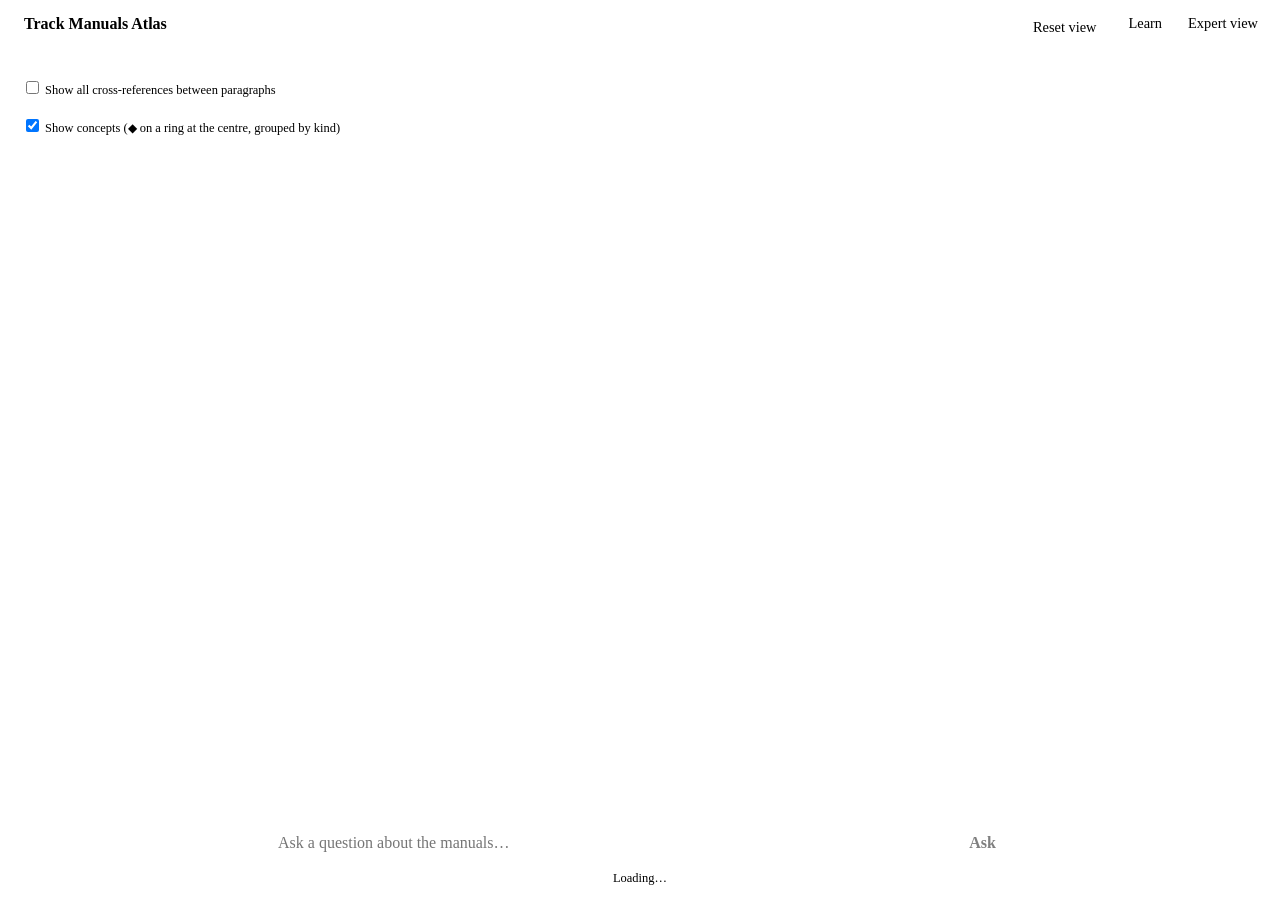
==== commit 6cede591: "Merge main into the typed-relations merge; re-read the one new relation and renumber the log entry C" ====
--- a/index.html
+++ b/index.html
@@ -20,7 +20,6 @@
   .iconbtn{border:1px solid var(--line);background:var(--surface);border-radius:10px;padding:5px 10px;cursor:pointer;min-height:34px;box-shadow:var(--shadow);text-decoration:none;color:var(--ink);display:inline-block;font-size:.9rem}
   .iconbtn:hover,.iconbtn:focus-visible{background:var(--surface2)}
   .stack{position:fixed;left:12px;top:54px;z-index:4;display:flex;flex-direction:column;align-items:flex-start;gap:6px;max-width:46vw}   /* legend and toggles never overlap, however the legend wraps */
-  .stack .row{display:flex;gap:6px;flex-wrap:wrap}
   .legend{background:var(--surface);border:1px solid var(--line);border-radius:10px;padding:6px 10px;font-size:.78rem;color:var(--muted);box-shadow:var(--shadow)}
   .legend i{display:inline-block;width:10px;height:10px;border-radius:50%;margin:0 4px 0 8px;vertical-align:baseline}.legend i:first-child{margin-left:0}
   /* node card */
@@ -48,8 +47,7 @@
   #go:disabled{opacity:.5}
   .hint{text-align:center;color:var(--muted);font-size:.78rem;margin-top:-2px}
   #tip{position:fixed;z-index:8;pointer-events:none;background:var(--surface);border:1px solid var(--line);border-radius:8px;padding:3px 8px;font-size:.8rem;box-shadow:var(--shadow);display:none;max-width:280px}
-  @media (max-width:640px){.stack{display:none}.corner.r{top:52px;flex-wrap:wrap;justify-content:flex-end;left:12px}}   /* phones: buttons go below the title instead of over it */
-  @media (max-height:520px){.stack{display:none}}   /* phone held sideways: no room for the legend and toggles over the graph */
+  @media (max-width:640px){.stack{display:none}.corner.r{top:52px}#card{top:96px}}   /* phones: buttons go below the title instead of over it */
 </style>
 </head>
 <body>
@@ -58,8 +56,8 @@
 <div class="corner r"><button class="iconbtn" id="fit" title="Show the whole graph">Reset view</button><span id="hostSettings"></span><a class="iconbtn" href="learn.html" title="Practice cards from the manuals">Learn</a><a class="iconbtn" href="expert.html" title="The full expert workbench (drawings, revisions, 3D)">Expert view</a></div>
 <div class="stack">
 <div class="legend" id="legend"></div>
-<div class="row"><label class="legend" id="refsBox" style="cursor:pointer"><input type="checkbox" id="refs"> All cross-references</label>
-<label class="legend" id="conBox" style="cursor:pointer" title="Concepts are drawn as diamonds on a ring at the centre, grouped by kind"><input type="checkbox" id="concepts" checked> Concepts ◆</label></div>
+<label class="legend" id="refsBox" style="cursor:pointer"><input type="checkbox" id="refs"> Show all cross-references between paragraphs</label>
+<label class="legend" id="conBox" style="cursor:pointer"><input type="checkbox" id="concepts" checked> Show concepts (◆ on a ring at the centre, grouped by kind)</label>
 </div>
 <aside id="card" hidden aria-live="polite"></aside>
 <div id="tip"></div>
@@ -126,12 +124,12 @@
     'Welding': '#ea580c', 'Maintenance activity': '#15803d', 'Machine': '#475569', 'Role': '#7e22ce', 'Location': '#0f766e', 'Safety': '#ca8a04' };
   (function () {
     var classes = {}; Object.keys(ENT.c).sort().forEach(function (id) { (classes[ENT.c[id].k] = classes[ENT.c[id].k] || []).push(id); });
-    // The kinds sit on one flat ring round the centre, related kinds side by side. A ring keeps groups from lining up one behind the
-    // other; a sweep over a whole turn found a flat ring of radius 780 overlaps least (alternating heights made pairs cancel out).
+    // The kinds sit on a ring round the centre, heights alternating up and down, related kinds side by side: on a ring no two groups
+    // line up one behind the other however the graph is turned, which a ball of groups could not avoid.
     var RING = ['Component', 'Track structure', 'Material', 'Welding', 'Defect', 'Test method', 'Geometry', 'Parameter', 'Maintenance activity', 'Machine', 'Role', 'Safety', 'Location'];
     var names = RING.filter(function (k) { return classes[k]; }).concat(Object.keys(classes).sort().filter(function (k) { return RING.indexOf(k) < 0; })), K = names.length;
     names.forEach(function (k, ki) {
-      var a = ki / K * Math.PI * 2 + 0.24, cx = Math.cos(a) * 780, cy = 0, cz = Math.sin(a) * 780, ids = classes[k], rr = 40 + 11 * Math.sqrt(ids.length), col = CLASS_COLORS[k] || '#888';
+      var a = ki / K * Math.PI * 2 + 0.24, cx = Math.cos(a) * 620, cy = (ki % 2 ? 1 : -1) * 120, cz = Math.sin(a) * 620, ids = classes[k], rr = 50 + 13 * Math.sqrt(ids.length), col = CLASS_COLORS[k] || '#888';
       cnodes.push({ id: 'CLS:' + k, kind: 'class', label: k, sub: '', x: cx, y: cy, z: cz, r: 0, color: col });
       ids.forEach(function (id, i) {
         var e = fib(i, ids.length), c = ENT.c[id];
@@ -144,56 +142,41 @@
   var allNodes = nodes.concat(cnodes);
   function drawNodes() { return conceptsOn ? allNodes : nodes; }
   function mentionedParas(cid) { var seen = {}, out = []; (ENT.occ[cid] || []).forEach(function (o) { var id = ENT.s[o[0]]; if (id.indexOf('CLAUSE:') === 0 && byId[id] && !seen[id]) { seen[id] = 1; out.push(id); } }); return out; }
-  $('legend').innerHTML = model.manuals.map(function (m, i) { return '<i style="background:' + COLORS[i] + '"></i>' + esc(m.alias.replace('_', ' ')); }).join('') + ' · dots: manual › chapter › paragraph · ◆ concept';
+  $('legend').innerHTML = model.manuals.map(function (m, i) { return '<i style="background:' + COLORS[i] + '"></i>' + esc(m.alias.replace('_', ' ')); }).join('') + ' · big dot = manual, medium = chapter, small = paragraph, ◆ = concept';
 
   /* ---- 3D camera on a 2D canvas: yaw/pitch rotation, perspective, depth ordering, smooth moves ---- */
   var cv = $('g'), ctx = cv.getContext('2d'), W = 0, H = 0, dpr = 1, sel = null, hot = {}, dirty = true;
-  var YAW0 = 0.6, PITCH0 = 0.3, ZMIN = 0.02, ZFOCUS = 1.4;   // rest pose; zoom limits (a single node is never blown up past ZFOCUS)
-  var showRefs = false, userView = false, cam = { yaw: YAW0, pitch: PITCH0, zoom: 0.45, tx: 0, ty: 0, tz: 0, ox: 0, oy: 0 }, goal = null, spin = true, lastTouch = 0, P = {}, order = [];
+  var showRefs = false, cam = { yaw: 0.6, pitch: 0.3, zoom: 0.45, tx: 0, ty: 0, tz: 0, oy: 0 }, goal = null, spin = true, lastTouch = 0, P = {}, order = [];
   var DIST = 6000, TAU = 6.2832;   // camera distance, about 3 x the graph's radius: depth still reads, near nodes are not blown up
   function css(v) { return getComputedStyle(document.documentElement).getPropertyValue(v).trim(); }
   function resize() { dpr = window.devicePixelRatio || 1; W = innerWidth; H = innerHeight; cv.width = W * dpr; cv.height = H * dpr; dirty = true; }
-  function box(el) { if (!el || el.hidden) return null; var b = el.getBoundingClientRect(); return b.width && b.height ? b : null; }   // null when not shown (fixed elements have no offsetParent)
-  function freeArea(withCard) {
-    var top = 0; document.querySelectorAll('.corner, .stack').forEach(function (el) { var b = box(el); if (b && b.height) top = Math.max(top, b.bottom); });
-    var dock = box($('dock')), card = withCard ? box($('card')) : null;
-    var wide = card && card.width >= W * 0.7;   // a phone-width card covers the top of the screen instead of the right side
-    return { top: (wide ? Math.max(top, card.bottom) : top) + 10, bottom: (dock ? dock.top : H - 110) - 10, left: 16, right: (card && !wide ? card.left : W) - 16 };
-  }
-  // where each node lands on screen, before zoom and offsets, if the camera looked at c with the current angles
-  function spread(list, c, yaw) {
-    var cy = Math.cos(yaw), sy = Math.sin(yaw), cp = Math.cos(cam.pitch), sp = Math.sin(cam.pitch), e = { x0: 0, x1: 0, y0: 0, y1: 0 };
-    list.forEach(function (n) {
-      if (n.kind === 'class') return;
-      var x = n.x - c[0], y = n.y - c[1], zz = n.z - c[2], xr = x * cy - zz * sy, z1 = x * sy + zz * cy, f = DIST / (DIST + y * sp + z1 * cp), px = xr * f, py = (y * cp - z1 * sp) * f;
-      e.x0 = Math.min(e.x0, px); e.x1 = Math.max(e.x1, px); e.y0 = Math.min(e.y0, py); e.y1 = Math.max(e.y1, py);
-    });
-    return e;
-  }
-  // zoom and screen offsets that put extent e (pad px of margin) in area a
-  function frameIn(e, a, pad, zmax) {
-    var z = Math.max(ZMIN, Math.min(zmax, (a.right - a.left - 2 * pad) / Math.max(1, e.x1 - e.x0), (a.bottom - a.top - 2 * pad) / Math.max(1, e.y1 - e.y0)));
-    return { zoom: z, ox: (a.left + a.right) / 2 - W / 2 - z * (e.x0 + e.x1) / 2, oy: (a.top + a.bottom) / 2 - ((H - 130) / 2 + 40) - z * (e.y0 + e.y1) / 2 };
-  }
   function bounds(list) {
     var c = [0, 0, 0], r = 0; list.forEach(function (n) { c[0] += n.x; c[1] += n.y; c[2] += n.z; }); c = c.map(function (v) { return v / list.length; });
     list.forEach(function (n) { r = Math.max(r, Math.hypot(n.x - c[0], n.y - c[1], n.z - c[2])); }); return { c: c, r: r };
   }
-  function flyTo(list, withCard) {
-    var b = bounds(list), v = frameIn(spread(list, b.c, cam.yaw), freeArea(withCard), 40, ZFOCUS);
-    goal = { tx: b.c[0], ty: b.c[1], tz: b.c[2], zoom: v.zoom, ox: v.ox, oy: v.oy };
+  function flyTo(list, keepAngles) {
+    var b = bounds(list), extent = Math.max(90, b.r + 70), avail = Math.min(W * 0.34, (H - 230) / 2);   // room left by the card and the chat box
+    goal = { tx: b.c[0], ty: b.c[1], tz: b.c[2], oy: 0, zoom: Math.max(0.12, Math.min(8, avail / extent)) };
+    if (!keepAngles) { goal.yaw = cam.yaw; goal.pitch = cam.pitch; }
     dirty = true;
   }
   /* Fill the screen but keep the whole graph on it while it turns: over 24 yaw angles at the current pitch, take the widest projected
      half-width and the highest and lowest projected points (perspective included); the zoom fits them between the screen edges and
      between the top bar and the chat box, and a vertical screen offset centres them there (perspective pushes the near side down). */
-  function fitView() {
-    var e = { x0: 0, x1: 0, y0: 0, y1: 0 }, list = drawNodes();
-    for (var a = 0; a < 24; a++) { var s1 = spread(list, [0, 0, 0], a / 24 * TAU); e.x0 = Math.min(e.x0, s1.x0); e.x1 = Math.max(e.x1, s1.x1); e.y0 = Math.min(e.y0, s1.y0); e.y1 = Math.max(e.y1, s1.y1); }
-    return frameIn(e, freeArea(false), 4, 14);
-  }
-  // the overview: rest pose, turning about the ring centre (the manuals are spread evenly round it), whole graph in view
-  function fit() { spin = true; userView = false; var v = fitView(); goal = { tx: 0, ty: 0, tz: 0, zoom: v.zoom, ox: v.ox, oy: v.oy }; dirty = true; }
+  function fitView(c) {
+    var top = W <= 640 ? 96 : 64, bottom = H - 118, side = W / 2 - 20, xmax = 1, ymin = -1, ymax = 1, cp = Math.cos(cam.pitch), sp = Math.sin(cam.pitch);
+    for (var a = 0; a < 24; a++) {
+      var yw = a / 24 * TAU, cy = Math.cos(yw), sy = Math.sin(yw);
+      drawNodes().forEach(function (n) {
+        if (n.kind === 'class') return;
+        var x = n.x - c[0], y = n.y - c[1], zz = n.z - c[2], x1 = x * cy - zz * sy, z1 = x * sy + zz * cy, f = DIST / (DIST + y * sp + z1 * cp), y1 = (y * cp - z1 * sp) * f;
+        xmax = Math.max(xmax, Math.abs(x1 * f)); ymin = Math.min(ymin, y1); ymax = Math.max(ymax, y1);
+      });
+    }
+    var z = Math.max(0.1, Math.min(side / xmax, (bottom - top) / (ymax - ymin)));
+    return { zoom: z, oy: (top + bottom) / 2 - ((H - 130) / 2 + 40) - z * (ymax + ymin) / 2 };
+  }
+  function fit() { spin = true; flyTo(nodes, true); var v = fitView([goal.tx, goal.ty, goal.tz]); goal.zoom = v.zoom; goal.oy = v.oy; }
   function project() {
     var cy = Math.cos(cam.yaw), sy = Math.sin(cam.yaw), cp = Math.cos(cam.pitch), sp = Math.sin(cam.pitch);
     order.length = 0;
@@ -201,7 +184,7 @@
       var x = n.x - cam.tx, y = n.y - cam.ty, z = n.z - cam.tz;
       var x1 = x * cy - z * sy, z1 = x * sy + z * cy, y1 = y * cp - z1 * sp, z2 = y * sp + z1 * cp;
       var f = DIST / (DIST + z2), k = cam.zoom * f, q = P[n.id] || (P[n.id] = {});
-      q.x = W / 2 + cam.ox + x1 * k; q.y = (H - 130) / 2 + 40 + cam.oy + y1 * k; q.f = f; q.z = z2; q.k = k; order.push(n);
+      q.x = W / 2 + x1 * k; q.y = (H - 130) / 2 + 40 + cam.oy + y1 * k; q.f = f; q.z = z2; q.k = k; order.push(n);
     });
     order.sort(function (a, b) { return P[b.id].z - P[a.id].z; });
   }
@@ -254,9 +237,8 @@
     // paragraphs; nearer first within a rank) and a label whose box touches one already placed is left out.
     var cand = [];
     order.forEach(function (n) {
-      var q = P[n.id], zoomed = cam.zoom * q.f, isSel = (sel && sel.id === n.id) || n.id === anchor;
-      // while something is lit, other paragraphs are not labelled: the names on screen are the ones that answer the question
-      var show = n.kind === 'class' ? zoomed < 1.4 : n.kind === 'concept' ? (zoomed > 0.6 || hot[n.id] || isSel) : n.kind === 'manual' || (n.kind === 'chapter' && zoomed > 0.35) || (n.kind === 'clause' && ((zoomed > 2.4 && !hotN) || (hot[n.id] && (hotN <= 40 || zoomed > 1.2)) || isSel));
+      var q = P[n.id], zoomed = cam.zoom * q.f, isSel = sel && sel.id === n.id;
+      var show = n.kind === 'class' ? zoomed < 1.4 : n.kind === 'concept' ? (zoomed > 0.6 || hot[n.id] || isSel) : n.kind === 'manual' || (n.kind === 'chapter' && zoomed > 0.35) || (n.kind === 'clause' && (zoomed > 2.4 || (hotN <= 40 && hot[n.id]) || isSel));
       if (!show || q.x < 0 || q.y < 0 || q.x > W || q.y > H) return;
       var rank = isSel ? 0 : n.kind === 'manual' ? 1 : hot[n.id] ? 2 : n.kind === 'class' ? 3 : n.kind === 'chapter' ? 4 : n.kind === 'concept' ? 5 : 6;
       cand.push({ n: n, q: q, rank: rank });
@@ -265,18 +247,18 @@
     var placed = [];
     cand.forEach(function (c) {
       var n = c.n, q = c.q;
-      var fs = (n.kind === 'manual' ? 15 : n.kind === 'class' ? 10 : c.rank === 0 ? 12.5 : 11) * Math.max(0.8, Math.min(1.25, q.f)); ctx.font = (n.kind === 'manual' || c.rank === 0 ? '700 ' : n.kind === 'class' ? 'italic 600 ' : '500 ') + fs.toFixed(1) + 'px system-ui,sans-serif';
+      var fs = (n.kind === 'manual' ? 15 : n.kind === 'class' ? 10 : 11) * Math.max(0.8, Math.min(1.25, q.f)); ctx.font = (n.kind === 'manual' ? '700 ' : n.kind === 'class' ? 'italic 600 ' : '500 ') + fs.toFixed(1) + 'px system-ui,sans-serif';
       var dy = (n.kind === 'class' ? 0 : n.kind === 'manual' ? n.r * q.k * 1.15 * Math.pow(cam.zoom, -0.25) + 12 : 14);
-      var w = ctx.measureText(n.label).width + 6, h = fs + 4, lb = [q.x - w / 2, q.y + dy - h / 2, q.x + w / 2, q.y + dy + h / 2];
-      if (c.rank > 1 && placed.some(function (b) { return lb[0] < b[2] && lb[2] > b[0] && lb[1] < b[3] && lb[3] > b[1]; })) return;   // selected, cited and manual names always shown
-      placed.push(lb);
-      ctx.globalAlpha = c.rank === 0 ? 1 : Math.max(0.5, depthA(q)); ctx.lineWidth = 3; ctx.strokeStyle = bg; ctx.strokeText(n.label, q.x, q.y + dy); ctx.fillStyle = ink; ctx.fillText(n.label, q.x, q.y + dy); ctx.globalAlpha = 1;
+      var w = ctx.measureText(n.label).width + 6, h = fs + 4, box = [q.x - w / 2, q.y + dy - h / 2, q.x + w / 2, q.y + dy + h / 2];
+      if (c.rank > 0 && placed.some(function (b) { return box[0] < b[2] && box[2] > b[0] && box[1] < b[3] && box[3] > b[1]; })) return;
+      placed.push(box);
+      ctx.globalAlpha = Math.max(0.5, depthA(q)); ctx.lineWidth = 3; ctx.strokeStyle = bg; ctx.strokeText(n.label, q.x, q.y + dy); ctx.fillStyle = ink; ctx.fillText(n.label, q.x, q.y + dy); ctx.globalAlpha = 1;
     });
   }
   function step() {
     if (goal) {   // ease the camera toward its goal
       var done = true;
-      ['tx', 'ty', 'tz', 'zoom', 'ox', 'oy'].forEach(function (k) { if (goal[k] == null) return; var d = goal[k] - cam[k]; if (Math.abs(d) > (k === 'zoom' ? 0.002 : 0.6)) { cam[k] += d * 0.14; done = false; } else cam[k] = goal[k]; });
+      ['tx', 'ty', 'tz', 'zoom', 'oy'].forEach(function (k) { if (goal[k] == null) return; var d = goal[k] - cam[k]; if (Math.abs(d) > (k === 'zoom' ? 0.002 : 0.6)) { cam[k] += d * 0.14; done = false; } else cam[k] = goal[k]; });
       if (done) goal = null; dirty = true;
     } else if (spin && !drag && !sel && !Object.keys(hot).length && !document.hidden) { cam.yaw += 0.0016; dirty = true; }
   }
@@ -297,30 +279,25 @@
         var k = 1 / cam.zoom, cy = Math.cos(drag.yaw), sy = Math.sin(drag.yaw), cp = Math.cos(drag.pitch), sp = Math.sin(drag.pitch);
         cam.tx = drag.tx - (dx * cy - dy * sp * sy) * k; cam.ty = drag.ty - dy * cp * k; cam.tz = drag.tz - (-dx * sy - dy * sp * cy) * k;
       } else { cam.yaw = drag.yaw + dx * 0.006; cam.pitch = Math.max(-1.45, Math.min(1.45, drag.pitch + dy * 0.006)); }
-      if (moved > 5) userView = true; dirty = true; return;
+      dirty = true; return;
     }
     var n = pick(e.clientX, e.clientY), tip = $('tip');
     if (n) { tip.style.display = 'block'; tip.style.left = Math.min(e.clientX + 14, W - 290) + 'px'; tip.style.top = e.clientY + 14 + 'px'; tip.innerHTML = '<b>' + esc(n.label) + '</b>' + (n.sub ? '<br>' + esc(String(n.sub).slice(0, 90)) : ''); } else tip.style.display = 'none';
   });
   cv.addEventListener('pointerup', function (e) { cv.classList.remove('drag'); if (drag && moved < 5) { project(); var n = pick(e.clientX, e.clientY); if (n) select(n, true); else { sel = null; $('card').hidden = true; dirty = true; } } drag = null; });
   cv.addEventListener('pointerleave', function () { $('tip').style.display = 'none'; });
-  cv.addEventListener('wheel', function (e) {   // zoom about the cursor: the point under it stays put (perspective does not depend on zoom)
-    e.preventDefault(); goal = null; userView = true;
-    var z = Math.max(ZMIN, Math.min(14, cam.zoom * Math.exp(-e.deltaY * 0.0015))), r = z / cam.zoom, cx = W / 2, cy = (H - 130) / 2 + 40;
-    cam.ox = e.clientX - cx - (e.clientX - cx - cam.ox) * r; cam.oy = e.clientY - cy - (e.clientY - cy - cam.oy) * r; cam.zoom = z; dirty = true;
-  }, { passive: false });
-  function focusOn(ids, withCard) { var ns = ids.map(function (i) { return byId[i]; }).filter(Boolean); if (ns.length) { spin = false; flyTo(ns, withCard); } }
+  cv.addEventListener('wheel', function (e) { e.preventDefault(); goal = null; cam.zoom = Math.max(0.1, Math.min(14, cam.zoom * Math.exp(-e.deltaY * 0.0015))); dirty = true; }, { passive: false });
+  function focusOn(ids) { var ns = ids.map(function (i) { return byId[i]; }).filter(Boolean); if (ns.length) { spin = false; flyTo(ns, false); } }
 
   /* ---- node card ---- */
   function select(n, zoom) {
-    sel = n; hot = {}; clinks = []; dirty = true; userView = false;
-    var focus = null;
+    sel = n; hot = {}; clinks = []; dirty = true;
     var c = model.byId[n.id], card = $('card'), h = '<button class="x" aria-label="Close" id="cardX">✕</button>';
     if (n.kind === 'clause' && c) {
       var out = (xr.out[n.id] || []).reduce(function (a, e) { return a + (e[2] === 'RESOLVED' ? e[3].filter(function (t) { return byId[t]; }).length : 0); }, 0), inn = (xr.in[n.id] || []).filter(function (t) { return byId[t]; }).length;
       h += '<h2>' + esc(n.label) + '</h2><div class="sub">' + esc(n.sub) + ' · page ' + esc(c.page) + ' · refers to ' + out + ', referred to by ' + inn + ' (drawn in blue)</div><div class="txt">' + esc(c.text.slice(0, 1500)) + (c.text.length > 1500 ? '\n…' : '') + '</div>' +
         '<div class="acts"><button class="iconbtn" data-ask="' + esc('Explain ' + n.label) + '">Ask about this</button><a class="iconbtn" href="browse.html#' + encodeURIComponent(n.id) + '">Read in context</a><a class="iconbtn" target="_blank" rel="noopener" href="' + esc(encodeURI(PDF[c.alias] || '') + '#page=' + (c.page || 1)) + '">Open page ↗</a></div>';
-      focus = [n.id].concat((xr.out[n.id] || []).reduce(function (a, e) { return e[2] === 'RESOLVED' ? a.concat(e[3]) : a; }, [])).concat(xr.in[n.id] || []).filter(function (i) { return byId[i]; }).slice(0, 12);
+      if (zoom) focusOn([n.id].concat((xr.out[n.id] || []).reduce(function (a, e) { return e[2] === 'RESOLVED' ? a.concat(e[3]) : a; }, [])).concat(xr.in[n.id] || []).filter(function (i) { return byId[i]; }).slice(0, 12));
     } else if (n.kind === 'concept') {
       var c2 = ENT.c[n.cid], paras = mentionedParas(n.cid), rel = EI.related(n.cid, 8), pt = EI.parts(n.cid), by = Object.keys(c2.m).map(function (k) { return esc(k.replace('_', ' ')) + ' ' + c2.m[k]; }).join(', ');
       hot = {}; clinks = [];
@@ -333,26 +310,28 @@
         (pt.up.length ? '<div class="sub">' + pt.up.map(function (u) { return (u.type === 'IS_A' ? 'A kind of ' : 'A part of ') + '<button type="button" class="chip" data-focus="ENT:' + esc(u.id) + '">' + esc(u.label) + '</button>'; }).join(' ') + '</div>' : '') +
         (pt.kinds.length ? '<div class="sub">Kinds: ' + pt.kinds.map(function (x) { return cc(x); }).join('') + '</div>' : '') +
         (pt.parts.length ? '<div class="sub">Parts: ' + pt.parts.map(function (x) { return cc(x); }).join('') + '</div>' : '') +
+        [['DETECTED_BY', 'from', 'Detected by'], ['DETECTED_BY', 'to', 'Detects'], ['RESPONSIBLE_FOR', 'from', 'Responsible for'], ['RESPONSIBLE_FOR', 'to', 'Done by'], ['PERFORMED_WITH', 'from', 'Done with'], ['PERFORMED_WITH', 'to', 'Used for'], ['CAUSES', 'from', 'Causes'], ['CAUSES', 'to', 'Caused by']].map(function (q) {
+          var T = EI.typed(n.cid, q[0], q[1]); if (!T.rows.length) return '';
+          T.rows.forEach(function (x) { hot['ENT:' + x.id] = 1; clinks.push([n.id, 'ENT:' + x.id, true]); });
+          return '<div class="sub"><b>' + q[2] + ':</b> ' + T.rows.slice(0, 6).map(function (x) { return cc(x, ' · ' + x.count); }).join('') + '</div>'; }).join('') +
         (rel.rows.length ? '<div class="sub">Named in the same sentence as: ' + rel.rows.map(function (x) { return cc(x, ' · ' + x.support); }).join('') + '</div>' : '') +
         '<div class="acts"><button class="iconbtn" data-showwhere="' + esc(n.cid) + '">Show the ' + paras.length + ' paragraphs in the graph</button><button class="iconbtn" data-ask="' + esc('Which paragraphs mention ' + c2.a[0] + '?') + '">Ask where it is mentioned</button></div>' +
         '<div class="sub" style="margin-top:6px">Concepts are a curated list; where a manual names one is found in its text. Kinds and parts are curated, not taken from the manuals.</div>';
-      focus = cnodes.filter(function (x) { return x.kind === 'concept' && ENT.c[x.cid].k === c2.k; }).map(function (x) { return x.id; });
+      if (zoom) focusOn([n.id].concat(rel.rows.map(function (x) { return 'ENT:' + x.id; })).concat(pt.kinds.concat(pt.parts).map(function (x) { return 'ENT:' + x.id; })));
     } else if (n.kind === 'chapter') {
       var m = model.manuals.filter(function (x) { return x.alias === n.alias; })[0], ch = m.chapters.filter(function (x) { return 'H:' + n.alias + ':' + x.num === n.id; })[0];
       h += '<h2>' + esc(n.alias.replace('_', ' ')) + ' · ' + esc(n.label) + '</h2><div class="sub">' + esc(n.sub) + ' · ' + ch.clauses.length + ' paragraphs</div><div class="acts"><button class="iconbtn" data-scope="' + n.alias + '" data-chapter="' + parseInt(n.id.split(':')[2], 10) + '">Ask only this chapter</button><button class="iconbtn" data-ask="' + esc('What does ' + n.alias.replace('_', ' ') + ' ' + n.label + ' cover?') + '">Ask about this chapter</button><a class="iconbtn" href="browse.html#' + encodeURIComponent(ch.clauses[0].id) + '">Read</a></div>';
-      focus = ['H:' + n.alias + ':' + ch.num].concat(ch.clauses.map(function (c) { return c.id; }));
-      ch.clauses.forEach(function (c) { if (byId[c.id]) hot[c.id] = 1; });
+      if (zoom) focusOn(['H:' + n.alias + ':' + ch.num].concat(ch.clauses.map(function (c) { return c.id; })));
     } else {
       var mm = model.manuals.filter(function (x) { return x.alias === n.alias; })[0];
       h += '<h2>' + esc(mm.name) + '</h2><div class="sub">' + mm.chapters.length + ' chapters · ' + mm.count + ' paragraphs</div><div class="acts"><button class="iconbtn" data-scope="' + n.alias + '">Ask only this manual</button><a class="iconbtn" href="browse.html#' + encodeURIComponent(mm.chapters[0].clauses[0].id) + '">Read</a></div>';
-      focus = nodes.filter(function (x) { return x.alias === n.alias; }).map(function (x) { return x.id; });
+      if (zoom) focusOn(nodes.filter(function (x) { return x.alias === n.alias; }).map(function (x) { return x.id; }));
     }
-    card.innerHTML = h; card.hidden = false; placeChrome();
-    if (zoom && focus) focusOn(focus, true);
+    card.innerHTML = h; card.hidden = false;
   }
 
   /* ---- chat ---- */
-  var lastQ = '', scope = '', anchor = null;   // anchor: the paragraph an answer cites first
+  var lastQ = '', scope = '';
   function hl(text, q) {
     var words = (String(q).toLowerCase().match(/[a-z0-9]{4,}/g) || []).filter(function (w, i, a) { return a.indexOf(w) === i; }), out = esc(text);
     return words.length ? out.replace(new RegExp('\\b((?:' + words.join('|') + ')(?:s|es|ed|ing|ly)?)\\b', 'gi'), '<mark>$1</mark>') : out;
@@ -390,35 +369,29 @@
     (r.alsoSee || []).forEach(function (x) { if (x.cite) ids.push(x.cite.clause); });
     if (r.kind === 'relation') { (r.nodes || []).forEach(function (i) { ids.push(i); }); if (r.concept) ids.push('ENT:' + r.concept); }
     hot = {}; ids.forEach(function (i) { if (byId[i]) hot[i] = 1; });
-    sel = null; $('card').hidden = true; anchor = r.primary && byId[r.primary.clause] ? r.primary.clause : null; userView = false;
-    if (ids.length) focusOn(ids.filter(function (i) { return byId[i]; }), false); dirty = true;
+    sel = null; $('card').hidden = true;
+    if (ids.length) focusOn(ids.filter(function (i) { return byId[i]; })); dirty = true;
   }
   function setScope(a, chapter) { scope = a || ''; chat.setScope(scope, chapter); var where = scope.replace('_', ' ') + (chapter ? ', chapter ' + chapter : ''); $('q').placeholder = scope ? 'Ask a question about ' + where + ' only…' : 'Ask a question about the manuals…'; $('status').textContent = scope ? 'Searching only in ' + where + ' (Reset view clears this)' : 'Nothing leaves this computer. Click a dot to read it; drag to rotate, scroll to zoom, Shift+drag to move.'; }
   $('f').addEventListener('submit', function (e) { e.preventDefault(); ask($('q').value); });
   document.addEventListener('click', function (e) {
     var a = e.target.closest('[data-ask]'); if (a) { ask(a.dataset.ask); return; }
-    var sw = e.target.closest('[data-showwhere]'); if (sw) { var ps = mentionedParas(sw.dataset.showwhere); if (ps.length) focusOn(ps, true); return; }
+    var sw = e.target.closest('[data-showwhere]'); if (sw) { var ps = mentionedParas(sw.dataset.showwhere); if (ps.length) { spin = false; flyTo(ps.map(function (i) { return byId[i]; }), false); } return; }
     var s = e.target.closest('[data-scope]'); if (s) { setScope(s.dataset.scope, s.dataset.chapter); $('q').focus(); return; }
     var f = e.target.closest('[data-focus]'); if (f && !(e.ctrlKey || e.metaKey)) { e.preventDefault(); var n = byId[f.dataset.focus]; if (n) select(n, true); return; }
-    if (e.target.id === 'ansX') { $('ans').hidden = true; hot = {}; anchor = null; dirty = true; }
+    if (e.target.id === 'ansX') { $('ans').hidden = true; hot = {}; dirty = true; }
     if (e.target.id === 'cardX') { $('card').hidden = true; sel = null; dirty = true; }
   });
   $('concepts').addEventListener('change', function () { conceptsOn = this.checked; if (!conceptsOn && sel && sel.kind === 'concept') { sel = null; hot = {}; clinks = []; $('card').hidden = true; } dirty = true; });
   $('refs').addEventListener('change', function () { showRefs = this.checked; dirty = true; });
-  $('fit').addEventListener('click', function () { sel = null; hot = {}; anchor = null; $('card').hidden = true; $('ans').hidden = true; setScope(''); cam.yaw = YAW0; cam.pitch = PITCH0; fit(); });
+  $('fit').addEventListener('click', function () { sel = null; hot = {}; $('card').hidden = true; $('ans').hidden = true; setScope(''); cam.yaw = 0.6; cam.pitch = 0.38; fit(); });
   document.addEventListener('keydown', function (e) {
     if (e.key === '/' && document.activeElement !== $('q')) { e.preventDefault(); $('q').focus(); }
-    else if (e.key === 'Escape') { $('card').hidden = true; $('ans').hidden = true; sel = null; hot = {}; anchor = null; dirty = true; }
+    else if (e.key === 'Escape') { $('card').hidden = true; $('ans').hidden = true; sel = null; hot = {}; dirty = true; }
   });
   new MutationObserver(function () { dirty = true; }).observe(document.documentElement, { attributes: true });
-  function placeChrome() {
-    var c = $('card'), r = box(document.querySelector('.corner.r')), d = box($('dock')), top = (r ? r.bottom : 46) + 10;
-    var room = (d ? d.top : H - 110) - 10 - top;
-    c.style.top = top + 'px'; c.style.maxHeight = Math.max(120, W <= 640 ? Math.min(room, H * 0.45) : room) + 'px';
-  }
-  // a new window size: the overview is refitted (even mid-move) unless the user has zoomed, dragged or selected something
-  window.addEventListener('resize', function () { resize(); placeChrome(); if (!sel && !anchor && !userView) fit(); });
-  resize(); placeChrome(); fit(); ['zoom', 'tx', 'ty', 'tz', 'ox', 'oy'].forEach(function (k) { cam[k] = goal[k]; }); goal = null; loop();
+  window.addEventListener('resize', function () { resize(); if (spin && !sel && !goal) fit(); });   // still the overview: refit to the new window
+  resize(); fit(); cam.zoom = goal.zoom; cam.tx = goal.tx; cam.ty = goal.ty; cam.tz = goal.tz; cam.oy = goal.oy; goal = null; loop();
   setScope(''); $('q').disabled = $('go').disabled = false;
   var qs = new URLSearchParams(location.search); if (qs.get('manual') && RDSOChat.MANUALS[qs.get('manual')]) setScope(qs.get('manual'));
   if (qs.get('q')) ask(qs.get('q'));
